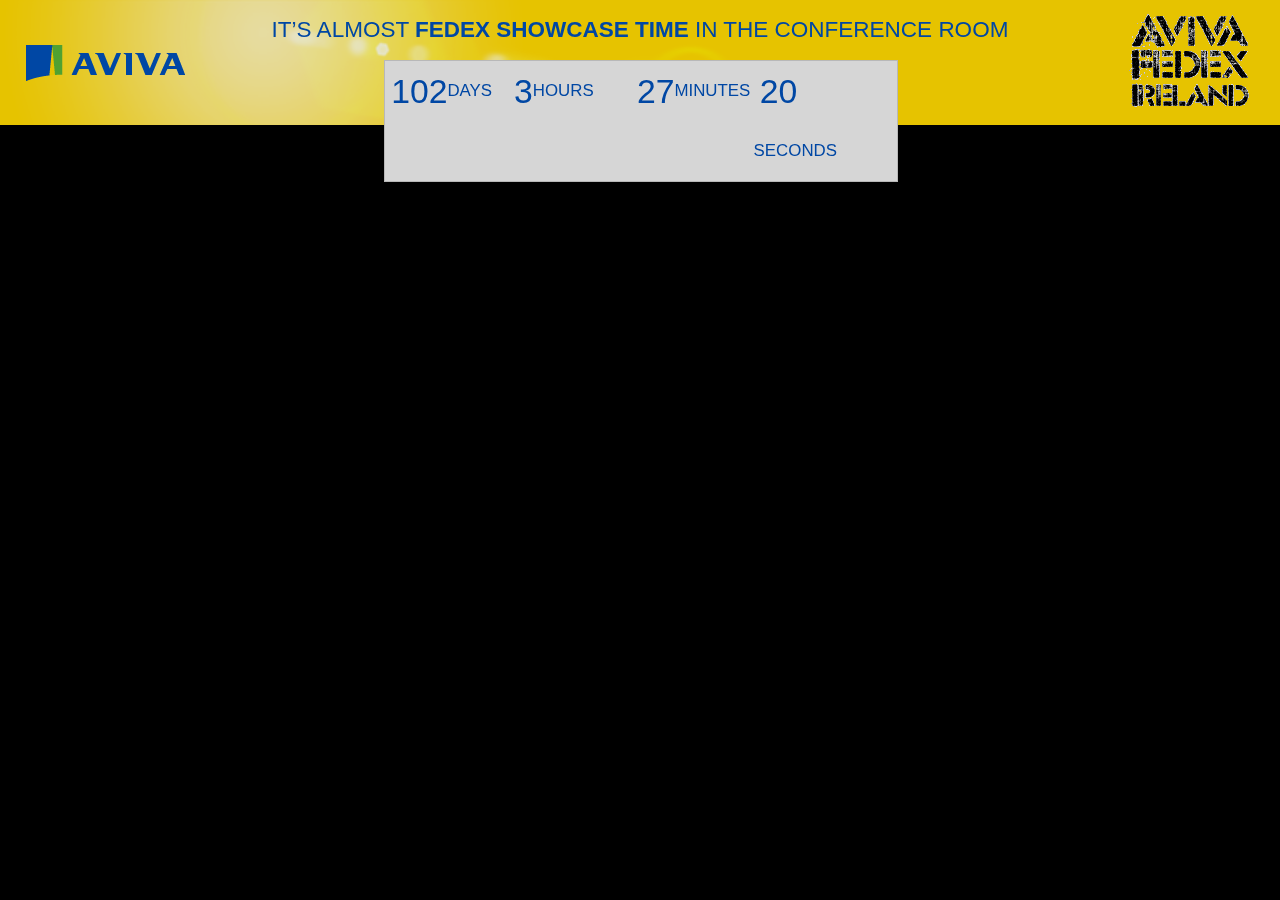
==== index.html @ f485bfd1 "Changes to countdown" ====
<!DOCTYPE html>
<!--[if lt IE 7 ]> <html class="ie ie6 no-js" lang="en"> <![endif]-->
<!--[if IE 7 ]>    <html class="ie ie7 no-js" lang="en"> <![endif]-->
<!--[if IE 8 ]>    <html class="ie ie8 no-js" lang="en"> <![endif]-->
<!--[if IE 9 ]>    <html class="ie ie9 no-js" lang="en"> <![endif]-->
<!--[if gt IE 9]><!--><html class="no-js" lang="en"><!--<![endif]-->
    <head>
        <meta charset="UTF-8" />
        <meta http-equiv="X-UA-Compatible" content="IE=edge,chrome=1"> 
        <title>Aviva Fedex Ireland</title>
        <meta name="viewport" content="width=device-width, initial-scale=1.0">         
        <meta name="keywords" content="css3, css-only, fullscreen, background, slideshow, images, content" />
        <meta name="author" content="Codrops" />
		<link rel="shortcut icon" type="image/x-icon" href="images/favicon.ico">
        <link rel="stylesheet" type="text/css" href="css/demo.css" />
        <link rel="stylesheet" type="text/css" href="css/style3.css" />
		<script type="text/javascript" src="js/modernizr.custom.86080.js"></script>
		<script src="http://ajax.googleapis.com/ajax/libs/jquery/1.11.0/jquery.min.js"></script>
		<script src="js/jquery.plugin.js"></script>
		<script src="js/jquery.countdown.js"></script>
		<link rel="stylesheet" type="text/css" href="js/jquery.countdown.css"></link>
		<script>
$(function () {
	var austDay = new Date();
	austDay = new Date(austDay.getFullYear()-1 + 1, 10, 5, 14, 0, 0, 0, 0);
	$('#defaultCountdown').countdown({until: austDay});
	$('#year').text(austDay.getFullYear());
	$('#month').text(austDay.getMonth());
	var d = new Date();
var month = new Array();
month[0] = "January";
month[1] = "February";
month[2] = "March";
month[3] = "April";
month[4] = "May";
month[5] = "June";
month[6] = "July";
month[7] = "August";
month[8] = "September";
month[9] = "October";
month[10] = "November";
month[11] = "December";
var n = month[austDay.getMonth()];
$('#month').text(n);
});
</SCRIPT>
    </head>
    <body id="page">
        <ul class="cb-slideshow">
            <li><span>Image 01</span><div><h3>First ever hackathon</h3></div></li>
            <li><span>Image 02</span><div><h3>24 Hours</h3></div></li>
            <li><span>Image 03</span><div><h3>6 Teams</h3></div></li>
			<li><span>Image 04</span><div><h3>1 Winner</h3></div></li> 
            <li><span>Image 05</span><div><h3>Join US</h3></div></li>      
			<li><span>Image 06</span><div><h3>let's Collaborate</h3></div></li>         
        </ul>
        <div class="container">
            <!-- Codrops top bar -->
           <div class="codrops-top">               
               <h4>It’s almost <strong>Fedex Showcase Time</strong> in the conference room</h4>
				<span id="logo"> </span>
				<div id="defaultCountdown"></div>
                <span id="fedexLogo"></span>
            </div>
        </div>
    </body>
</html>
---- css/demo.css ----
@font-face {
    font-family: 'BebasNeueRegular';
    src: url('fonts/BebasNeue-webfont.eot');
    src: url('fonts/BebasNeue-webfont.eot?#iefix') format('embedded-opentype'),
         url('fonts/BebasNeue-webfont.woff') format('woff'),
         url('fonts/BebasNeue-webfont.ttf') format('truetype'),
         url('fonts/BebasNeue-webfont.svg#BebasNeueRegular') format('svg');
    font-weight: normal;
    font-style: normal;
}
/* CSS reset */
body,div,dl,dt,dd,ul,ol,li,h1,h2,h3,h4,h5,h6,pre,form,fieldset,input,textarea,p,blockquote,th,td { 
	margin:0;
	padding:0;
}
html,body {
	margin:0;
	padding:0;
}
table {
	border-collapse:collapse;
	border-spacing:0;
}
fieldset,img { 
	border:0;
}
input{
	border:1px solid #b0b0b0;
	padding:3px 5px 4px;
	color:#979797;
	width:190px;
}
address,caption,cite,code,dfn,th,var {
	font-style:normal;
	font-weight:normal;
}
ol,ul {
	list-style:none;
}
caption,th {
	text-align:left;
}
h1,h2,h3,h4,h5,h6 {
	font-size:100%;
	font-weight:normal;
}
q:before,q:after {
	content:'';
}
abbr,acronym { border:0;
}
/* General Demo Style */
body{
	font-family: omnes-pro, Helvetica, Helvetica Neue, Arial, sans-serif;
	background: #000;
	font-weight: 400;
	font-size: 15px;
	color: #004fb6;
	overflow-y: scroll;
	overflow-x: hidden;
}
.ie7 body{
	overflow:hidden;
}
a{
	color: #333;
	text-decoration: none;
}
.container{
	position: relative;
	text-align: center;
}
.clr{
	clear: both;
}
.container > header{
	padding: 30px 30px 10px 20px;
	margin: 0px 20px 10px 20px;
	position: relative;
	display: block;
	text-shadow: 1px 1px 1px rgba(0,0,0,0.2);
    text-align: left;
}
.container > header h1{
	font-family: 'BebasNeueRegular', 'Arial Narrow', Arial, sans-serif;
	font-size: 35px;
	line-height: 35px;
	position: relative;
	font-weight: 400;
	color: #fff;
	text-shadow: 1px 1px 1px rgba(0,0,0,0.3);
    padding: 0px 0px 5px 0px;
}
.container > header h1 span{

}
.container > header h2, p.info{
	font-size: 16px;
	font-style: italic;
	color: #f8f8f8;
	text-shadow: 1px 1px 1px rgba(0,0,0,0.6);
}
/* Header Style */
.codrops-top{
	font-family:"Seoge Print", Arial, sans-serif;
	height:125px;
	line-height: 60px;
	font-size: 1.5em;
	width: 100%;
	background-color:#FFD900 ;
	background-image: url(../images/beam.png);
	background-repeat:no-repeat;
	background-size:auto 100%;
	opacity: 0.9;
	text-transform: uppercase;
	z-index: 9999;
	position: relative;
	-moz-box-shadow: 1px 0px 2px #000;
	-webkit-box-shadow: 1px 0px 2px #000;
	box-shadow: 1px 0px 2px #000;
}
.codrops-top padding{
	
}
.codrops-top span.right{
	float: right;
}
.codrops-top span.right a{
	float: none;
	display: inline;
}

p.codrops-demos{
	display: block;
	padding: 15px 0px;
}
p.codrops-demos a,
p.codrops-demos a.current-demo,
p.codrops-demos a.current-demo:hover{
    display: inline-block;
	border: 1px solid #6d0019;
	padding: 4px 10px 3px;
	font-size: 13px;
	line-height: 18px;
	margin: 2px 3px;
	font-weight: 800;
	-webkit-box-shadow: 0px 1px 1px rgba(0,0,0,0.1);
	-moz-box-shadow:0px 1px 1px rgba(0,0,0,0.1);
	box-shadow: 0px 1px 1px rgba(0,0,0,0.1);
	color:#fff;
	-webkit-border-radius: 5px;
	-moz-border-radius: 5px;
	border-radius: 5px;
	background: #a90329;
	background: -moz-linear-gradient(top, #a90329 0%, #8f0222 44%, #6d0019 100%);
	background: -webkit-gradient(linear, left top, left bottom, color-stop(0%,#a90329), color-stop(44%,#8f0222), color-stop(100%,#6d0019));
	background: -webkit-linear-gradient(top, #a90329 0%,#8f0222 44%,#6d0019 100%);
	background: -o-linear-gradient(top, #a90329 0%,#8f0222 44%,#6d0019 100%);
	background: -ms-linear-gradient(top, #a90329 0%,#8f0222 44%,#6d0019 100%);
	background: linear-gradient(top, #a90329 0%,#8f0222 44%,#6d0019 100%);
}
p.codrops-demos a:hover{
	background: #6d0019;
}
p.codrops-demos a:active{
	background: #6d0019;
	background: -moz-linear-gradient(top, #6d0019 0%, #8f0222 56%, #a90329 100%);
	background: -webkit-gradient(linear, left top, left bottom, color-stop(0%,#6d0019), color-stop(56%,#8f0222), color-stop(100%,#a90329));
	background: -webkit-linear-gradient(top, #6d0019 0%,#8f0222 56%,#a90329 100%);
	background: -o-linear-gradient(top, #6d0019 0%,#8f0222 56%,#a90329 100%);
	background: -ms-linear-gradient(top, #6d0019 0%,#8f0222 56%,#a90329 100%);
	background: linear-gradient(top, #6d0019 0%,#8f0222 56%,#a90329 100%);
	-webkit-box-shadow: 0px 1px 1px rgba(255,255,255,0.9);
	-moz-box-shadow:0px 1px 1px rgba(255,255,255,0.9);
	box-shadow: 0px 1px 1px rgba(255,255,255,0.9);
}
p.codrops-demos a.current-demo,
p.codrops-demos a.current-demo:hover{
	color: #A5727D;
	background: #6d0019;
}
/* Media Queries */
@media screen and (max-width: 767px) {
	.container > header{
		text-align: center;
	}
	p.codrops-demos {
		position: relative;
		top: auto;
		left: auto;
	}
}
---- css/style3.css ----
.cb-slideshow,
.cb-slideshow:after {
    position: fixed;
    width: 100%;
    height: 100%;
    top: 0px;
    left: 0px;
    z-index: 0;
}
.cb-slideshow li span {
    width: 100%;
    height: 100%;
    position: absolute;
    top: 0px;
    left: 0px;
    background-size: cover;
    background-position: 50% 50%;
    background-repeat: none;
    opacity: 0;
    z-index: 0;
	-webkit-backface-visibility: hidden;
    -webkit-animation: imageAnimation 36s linear infinite 0s;
    -moz-animation: imageAnimation 36s linear infinite 0s;
    -o-animation: imageAnimation 36s linear infinite 0s;
    -ms-animation: imageAnimation 36s linear infinite 0s;
    animation: imageAnimation 36s linear infinite 0s;
}
.cb-slideshow li div {
    z-index: 1000;
    position: absolute;
    bottom: 30px;
    left: 0px;
    width: 100%;
    text-align: center;
    opacity: 0;
    -webkit-animation: titleAnimation 36s linear infinite 0s;
    -moz-animation: titleAnimation 36s linear infinite 0s;
    -o-animation: titleAnimation 36s linear infinite 0s;
    -ms-animation: titleAnimation 36s linear infinite 0s;
    animation: titleAnimation 36s linear infinite 0s;
}
.cb-slideshow li div h3 {
    font-family: 'BebasNeueRegular', 'Arial Narrow', Arial, sans-serif;
    font-size: 160px;
    padding: 0 30px;
    line-height: 120px;
    color: rgba(0,23,47,1);
}
.cb-slideshow li:nth-child(1) span { background-image: url(../images/1.jpg) }
.cb-slideshow li:nth-child(2) span {
    background-image: url(../images/2.jpg);
    -webkit-animation-delay: 10s;
    -moz-animation-delay: 10s;
    -o-animation-delay: 10s;
    -ms-animation-delay: 10s;
    animation-delay: 10s;
}
.cb-slideshow li:nth-child(3) span {
    background-image: url(../images/3.jpg);
    -webkit-animation-delay: 20s;
    -moz-animation-delay: 20s;
    -o-animation-delay: 20s;
    -ms-animation-delay: 20s;
    animation-delay: 20s;
}
.cb-slideshow li:nth-child(4) span {
    background-image: url(../images/4.jpg);
    -webkit-animation-delay: 30s;
    -moz-animation-delay: 30s;
    -o-animation-delay: 30s;
    -ms-animation-delay: 30s;
    animation-delay: 30s;
}

.cb-slideshow li:nth-child(2) div {
    -webkit-animation-delay: 10s;
    -moz-animation-delay: 10s;
    -o-animation-delay: 10s;
    -ms-animation-delay: 10s;
    animation-delay: 10s;
}
.cb-slideshow li:nth-child(3) div {
    -webkit-animation-delay: 20s;
    -moz-animation-delay: 20s;
    -o-animation-delay: 20s;
    -ms-animation-delay: 20s;
    animation-delay: 20s;
}
.cb-slideshow li:nth-child(4) div {
    -webkit-animation-delay: 30s;
    -moz-animation-delay: 30s;
    -o-animation-delay: 30s;
    -ms-animation-delay: 30s;
    animation-delay: 30s;
}

@-webkit-keyframes imageAnimation { 
	0% {
	    opacity: 0;
	    -webkit-animation-timing-function: ease-in;
	}
	8% {
	    opacity: 1;
	    -webkit-transform: scale(1.05);
	    -webkit-animation-timing-function: ease-out;
	}
	17% {
	    opacity: 1;
	    -webkit-transform: scale(1.1);
	}
	22% {
		opacity: 0;
		-webkit-transform: scale(1.1) translateY(-20%);
	}
	25% {
	    opacity: 0;
	    -webkit-transform: scale(1.1) translateY(-100%);
	}
	100% { opacity: 0 }
}
@-moz-keyframes imageAnimation { 
	0% {
	    opacity: 0;
	    -moz-animation-timing-function: ease-in;
	}
	8% {
	    opacity: 1;
	    -moz-transform: scale(1.05);
	    -moz-animation-timing-function: ease-out;
	}
	17% {
	    opacity: 1;
	    -moz-transform: scale(1.1);
	}
	22% {
		opacity: 0;
		-webkit-transform: scale(1.1) translateY(-20%);
	}
	25% {
	    opacity: 0;
	    -moz-transform: scale(1.1) translateY(-100%);
	}
	100% { opacity: 0 }
}
@-o-keyframes imageAnimation { 
	0% {
	    opacity: 0;
	    -o-animation-timing-function: ease-in;
	}
	8% {
	    opacity: 1;
	    -o-transform: scale(1.05);
	    -o-animation-timing-function: ease-out;
	}
	17% {
	    opacity: 1;
	    -o-transform: scale(1.1);
	}
	22% {
		opacity: 0;
		-webkit-transform: scale(1.1) translateY(-20%);
	}
	25% {
	    opacity: 0;
	    -o-transform: scale(1.1) translateY(-100%);
	}
	100% { opacity: 0 }
}
@-ms-keyframes imageAnimation { 
	0% {
	    opacity: 0;
	    -ms-animation-timing-function: ease-in;
	}
	8% {
	    opacity: 1;
	    -ms-transform: scale(1.05);
	    -ms-animation-timing-function: ease-out;
	}
	17% {
	    opacity: 1;
	    -ms-transform: scale(1.1);
	}
	22% {
		opacity: 0;
		-webkit-transform: scale(1.1) translateY(-20%);
	}
	25% {
	    opacity: 0;
	    -ms-transform: scale(1.1) translateY(-100%);
	}
	100% { opacity: 0 }
}
@keyframes imageAnimation { 
	0% {
	    opacity: 0;
	    animation-timing-function: ease-in;
	}
	8% {
	    opacity: 1;
	    transform: scale(1.05);
	    animation-timing-function: ease-out;
	}
	17% {
	    opacity: 1;
	    transform: scale(1.1);
	}
	22% {
		opacity: 0;
		-webkit-transform: scale(1.1) translateY(-20%);
	}
	25% {
	    opacity: 0;
	    -transform: scale(1.1) translateY(-100%);
	}
	100% { opacity: 0 }
}
@-webkit-keyframes titleAnimation { 
	0% {
	    opacity: 0;
	    -webkit-transform: translateY(-300%);
	}
	8% {
	    opacity: 1;
	    -webkit-transform: translateY(0%);
	}
	17% {
	    opacity: 1;
	    -webkit-transform: translateY(0%);
	}
	
	19% {
	    opacity: 0;
	    -webkit-transform: translateY(100%);
	}
	25% { opacity: 0 }
	100% { opacity: 0 }
}
@-moz-keyframes titleAnimation { 
	0% {
	    opacity: 0;
	    -moz-transform: translateY(-300%);
	}
	8% {
	    opacity: 1;
	    -moz-transform: translateY(0%);
	}
	17% {
	    opacity: 1;
	    -moz-transform: translateY(0%);
	}
	19% {
	    opacity: 0;
	    -moz-transform: translateY(100%);
	}
	25% { opacity: 0 }
	100% { opacity: 0 }
}
@-o-keyframes titleAnimation { 
	0% {
	    opacity: 0;
	    -o-transform: translateY(-300%);
	}
	8% {
	    opacity: 1;
	    -o-transform: translateY(0%);
	}
	17% {
	    opacity: 1;
	    -o-transform: translateY(0%);
	}
	19% {
	    opacity: 0;
	    -o-transform: translateY(100%);
	}
	25% { opacity: 0 }
	100% { opacity: 0 }
}
@-ms-keyframes titleAnimation { 
	0% {
	    opacity: 0;
	    -ms-transform: translateY(-300%);
	}
	8% {
	    opacity: 1;
	    -ms-transform: translateY(0%);
	}
	17% {
	    opacity: 1;
	    -ms-transform: translateY(0%);
	}
	19% {
	    opacity: 0;
	    -ms-transform: translateY(100%);
	}
	25% { opacity: 0 }
	100% { opacity: 0 }
}
@keyframes titleAnimation { 
	0% {
	    opacity: 0;
	    transform: translateY(-300%);
	}
	8% {
	    opacity: 1;
	    transform: translateY(0%);
	}
	17% {
	    opacity: 1;
	    transform: translateY(0%);
	}
	19% {
	    opacity: 0;
	    transform: translateY(100%);
	}
	25% { opacity: 0 }
	100% { opacity: 0 }
}
/* Show at least something when animations not supported */
.no-cssanimations .cb-slideshow li span{
	opacity: 1;
}
@media screen and (max-width: 1140px) { 
	.cb-slideshow li div h3 { font-size: 100px }
}
@media screen and (max-width: 600px) { 
	.cb-slideshow li div h3 { font-size: 50px }
}
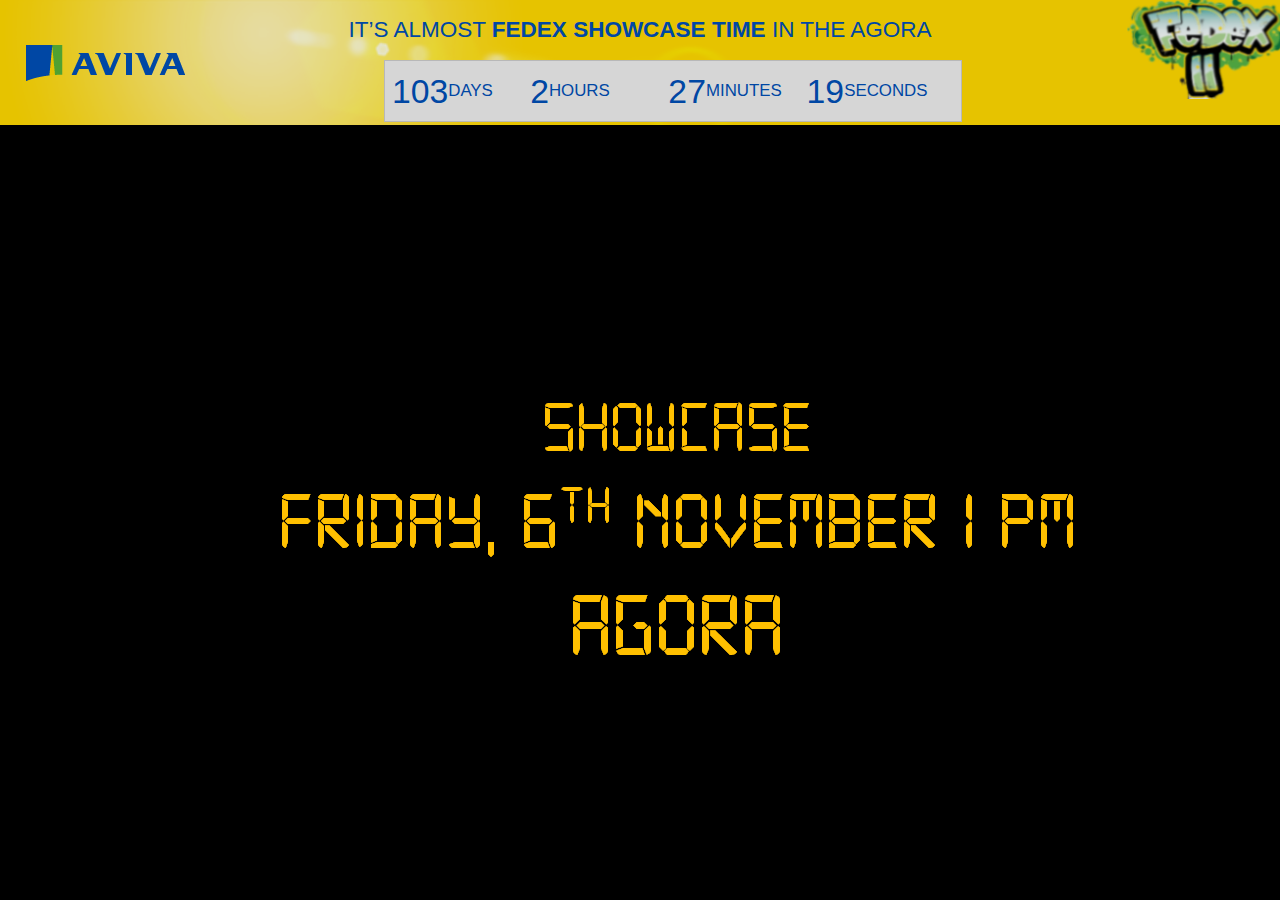
==== commit 5a6d80a4: "Changes for FedEx II" ====
--- a/index.html
+++ b/index.html
@@ -7,7 +7,7 @@
     <head>
         <meta charset="UTF-8" />
         <meta http-equiv="X-UA-Compatible" content="IE=edge,chrome=1"> 
-        <title>Aviva Fedex Ireland</title>
+        <title>Aviva Ireland - FedEx II</title>
         <meta name="viewport" content="width=device-width, initial-scale=1.0">         
         <meta name="keywords" content="css3, css-only, fullscreen, background, slideshow, images, content" />
         <meta name="author" content="Codrops" />
@@ -22,7 +22,7 @@
 		<script>
 $(function () {
 	var austDay = new Date();
-	austDay = new Date(austDay.getFullYear()-1 + 1, 10, 5, 14, 0, 0, 0, 0);
+	austDay = new Date(austDay.getFullYear()-1 + 1, 10, 6, 13, 0, 0, 0, 0);
 	$('#defaultCountdown').countdown({until: austDay});
 	$('#year').text(austDay.getFullYear());
 	$('#month').text(austDay.getMonth());
@@ -43,25 +43,62 @@
 var n = month[austDay.getMonth()];
 $('#month').text(n);
 });
+
+$("#slideshow > div:gt(0)").hide();
+
+setInterval(function() { 
+  $('#slideshow > div:first')
+    .fadeOut(1000)
+    .next()
+    .fadeIn(1000)
+    .end()
+    .appendTo('#slideshow');
+},  3000);
+
 </SCRIPT>
+<style type="text/css">
+#slideshow { 
+    margin: 15px auto; 
+    position: relative;
+    width: 70%;
+    height: 70%;
+    padding: 10px;
+}
+
+#slideshow > div { 
+    position: absolute;      
+}
+</style>
     </head>
     <body id="page">
-        <ul class="cb-slideshow">
-            <li><span>Image 01</span><div><h3>First ever hackathon</h3></div></li>
-            <li><span>Image 02</span><div><h3>24 Hours</h3></div></li>
-            <li><span>Image 03</span><div><h3>6 Teams</h3></div></li>
-			<li><span>Image 04</span><div><h3>1 Winner</h3></div></li> 
-            <li><span>Image 05</span><div><h3>Join US</h3></div></li>      
-			<li><span>Image 06</span><div><h3>let's Collaborate</h3></div></li>         
-        </ul>
-        <div class="container">
+		<div class="container">
             <!-- Codrops top bar -->
            <div class="codrops-top">               
-               <h4>It’s almost <strong>Fedex Showcase Time</strong> in the conference room</h4>
+               <h4>It’s almost <strong>Fedex Showcase Time</strong> in the AGORA</h4>
 				<span id="logo"> </span>
 				<div id="defaultCountdown"></div>
                 <span id="fedexLogo"></span>
             </div>
         </div>
+        <div id="slideshow">
+		   <div>
+			 <img src="images/1.png" />
+		   </div>
+		   <div>
+			 <img src="images/2.png" />
+		   </div>
+		   <div>
+			 <img src="images/3.png" />
+		   </div>
+		   <div>
+			 <img src="images/4.png" />
+		   </div>
+		   <div>
+			 <img src="images/5.png" />
+		   </div>
+		   <div>
+			 <img src="images/6.png" />
+		   </div>		   
+		</div>
     </body>
 </html>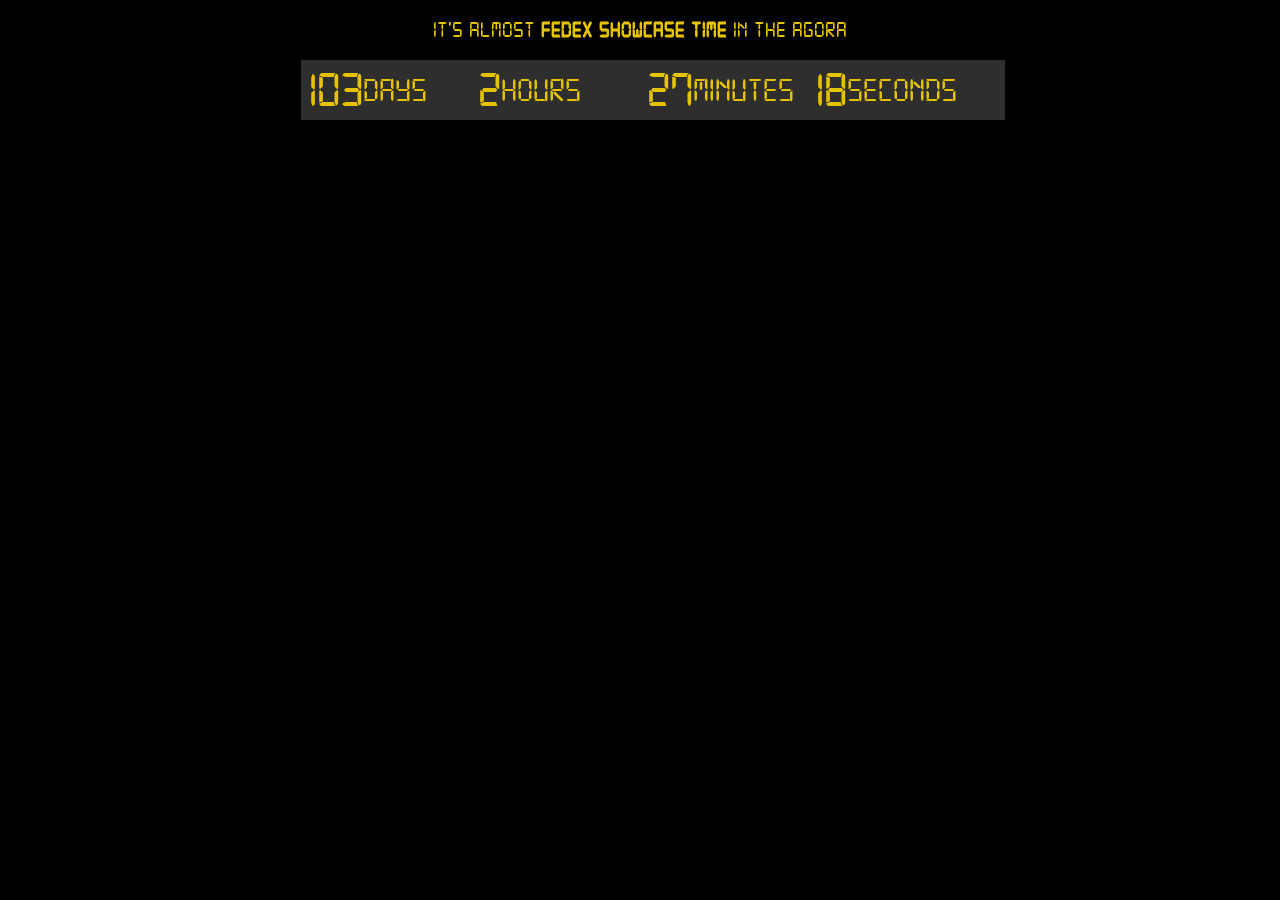
==== commit ff5f9bae: "Changes for FedEx II" ====
--- a/index.html
+++ b/index.html
@@ -7,98 +7,59 @@
     <head>
         <meta charset="UTF-8" />
         <meta http-equiv="X-UA-Compatible" content="IE=edge,chrome=1"> 
-        <title>Aviva Ireland - FedEx II</title>
-        <meta name="viewport" content="width=device-width, initial-scale=1.0">         
-        <meta name="keywords" content="css3, css-only, fullscreen, background, slideshow, images, content" />
-        <meta name="author" content="Codrops" />
-		<link rel="shortcut icon" type="image/x-icon" href="images/favicon.ico">
+        <title>AVIVA Ireland FedEx II</title>
+        <meta name="viewport" content="width=device-width, initial-scale=1.0"> 
+        <meta name="description" content="Slide show for AVIVA Ireland FedEx II" />
+        <meta name="keywords" content="aviva, Aviva Ireland, FedEx" />     
+        <link rel="shortcut icon" href="css/favicon.ico"> 
         <link rel="stylesheet" type="text/css" href="css/demo.css" />
-        <link rel="stylesheet" type="text/css" href="css/style3.css" />
+        <link rel="stylesheet" type="text/css" href="css/style.css" />
 		<script type="text/javascript" src="js/modernizr.custom.86080.js"></script>
-		<script src="http://ajax.googleapis.com/ajax/libs/jquery/1.11.0/jquery.min.js"></script>
+		<script src="http://code.jquery.com/jquery-1.11.3.min.js"></script>
 		<script src="js/jquery.plugin.js"></script>
 		<script src="js/jquery.countdown.js"></script>
 		<link rel="stylesheet" type="text/css" href="js/jquery.countdown.css"></link>
 		<script>
-$(function () {
-	var austDay = new Date();
-	austDay = new Date(austDay.getFullYear()-1 + 1, 10, 6, 13, 0, 0, 0, 0);
-	$('#defaultCountdown').countdown({until: austDay});
-	$('#year').text(austDay.getFullYear());
-	$('#month').text(austDay.getMonth());
-	var d = new Date();
-var month = new Array();
-month[0] = "January";
-month[1] = "February";
-month[2] = "March";
-month[3] = "April";
-month[4] = "May";
-month[5] = "June";
-month[6] = "July";
-month[7] = "August";
-month[8] = "September";
-month[9] = "October";
-month[10] = "November";
-month[11] = "December";
-var n = month[austDay.getMonth()];
-$('#month').text(n);
-});
-
-$("#slideshow > div:gt(0)").hide();
-
-setInterval(function() { 
-  $('#slideshow > div:first')
-    .fadeOut(1000)
-    .next()
-    .fadeIn(1000)
-    .end()
-    .appendTo('#slideshow');
-},  3000);
-
-</SCRIPT>
-<style type="text/css">
-#slideshow { 
-    margin: 15px auto; 
-    position: relative;
-    width: 70%;
-    height: 70%;
-    padding: 10px;
-}
-
-#slideshow > div { 
-    position: absolute;      
-}
-</style>
+			$(function () {
+				var austDay = new Date();
+				austDay = new Date(austDay.getFullYear()-1 + 1, 10, 6, 13, 0, 0, 0, 0);
+				$('#defaultCountdown').countdown({until: austDay});
+				$('#year').text(austDay.getFullYear());
+				$('#month').text(austDay.getMonth());
+				var d = new Date();
+				var month = new Array();
+				month[0] = "January";
+				month[1] = "February";
+				month[2] = "March";
+				month[3] = "April";
+				month[4] = "May";
+				month[5] = "June";
+				month[6] = "July";
+				month[7] = "August";
+				month[8] = "September";
+				month[9] = "October";
+				month[10] = "November";
+				month[11] = "December";
+				var n = month[austDay.getMonth()];
+				$('#month').text(n);
+			});
+			</script>
     </head>
     <body id="page">
-		<div class="container">
-            <!-- Codrops top bar -->
+		<div class="container">          
            <div class="codrops-top">               
-               <h4>It’s almost <strong>Fedex Showcase Time</strong> in the AGORA</h4>
-				<span id="logo"> </span>
-				<div id="defaultCountdown"></div>
-                <span id="fedexLogo"></span>
+               <h4>It’s almost <strong>Fedex Showcase Time</strong> in the AGORA</h4>				
+				<div id="defaultCountdown"></div>             
             </div>
         </div>
-        <div id="slideshow">
-		   <div>
-			 <img src="images/1.png" />
-		   </div>
-		   <div>
-			 <img src="images/2.png" />
-		   </div>
-		   <div>
-			 <img src="images/3.png" />
-		   </div>
-		   <div>
-			 <img src="images/4.png" />
-		   </div>
-		   <div>
-			 <img src="images/5.png" />
-		   </div>
-		   <div>
-			 <img src="images/6.png" />
-		   </div>		   
-		</div>
+        <ul class="cb-slideshow">
+            <li><div><h3><BR/>24 hrs</BR></h3></div></li>
+            <li><div><BR/><h3>COLLABORATE <BR/> AND <BR/> INNOVATE</h3></div></li>
+            <li><div><h3>&nbsp;1.&nbsp;&nbsp;CLAIMS FIELD APP <BR/>2.&nbsp;&nbsp;DATA ANALYTICS <BR/>3.&nbsp;&nbsp;FOUR SHEETS <BR/>4.&nbsp;&nbsp;DIGITAL EXCHANGE <BR/>5.&nbsp;&nbsp;ONLINE LETTER OF AUTHORITY </h3></div></li>
+            <li><div><h3><BR/>ONE WINNER</h3></div></li>
+            <li><div><h3><span class="medium">KICK OFF THURSDAY<BR/>5TH November</span><BR/>FEDEX EXPO AREA <BR/><span class="small">GROUND FLOOR COFFEE DOCK</</span></h3></div></li>
+            <li><div><h3><span class="medium">SHOWCASE<BR/> FRIDAY, 6TH November 1 pm</span><BR/> AGORA</h3></div></li>			
+        </ul>
+        
     </body>
 </html>--- a/css/demo.css
+++ b/css/demo.css
@@ -1,10 +1,9 @@
 @font-face {
-    font-family: 'BebasNeueRegular';
-    src: url('fonts/BebasNeue-webfont.eot');
-    src: url('fonts/BebasNeue-webfont.eot?#iefix') format('embedded-opentype'),
-         url('fonts/BebasNeue-webfont.woff') format('woff'),
-         url('fonts/BebasNeue-webfont.ttf') format('truetype'),
-         url('fonts/BebasNeue-webfont.svg#BebasNeueRegular') format('svg');
+    font-family: 'digital-7';
+    src: url('fonts/digital-7.eot');
+    src: url('fonts/digital-7.eot?#iefix') format('embedded-opentype'),
+         url('fonts/digital-7.woff') format('woff'),
+         url('fonts/digital-7.ttf') format('truetype');         
     font-weight: normal;
     font-style: normal;
 }
@@ -51,7 +50,7 @@
 }
 /* General Demo Style */
 body{
-	font-family: omnes-pro, Helvetica, Helvetica Neue, Arial, sans-serif;
+	font-family: digital-7, Helvetica, Helvetica Neue, Arial, sans-serif;
 	background: #000;
 	font-weight: 400;
 	font-size: 15px;
@@ -82,7 +81,7 @@
     text-align: left;
 }
 .container > header h1{
-	font-family: 'BebasNeueRegular', 'Arial Narrow', Arial, sans-serif;
+	font-family: 'digital-7', 'Arial Narrow', Arial, sans-serif;
 	font-size: 35px;
 	line-height: 35px;
 	position: relative;
@@ -102,22 +101,18 @@
 }
 /* Header Style */
 .codrops-top{
-	font-family:"Seoge Print", Arial, sans-serif;
+	font-family:"digital-7", Arial, sans-serif;
 	height:125px;
 	line-height: 60px;
 	font-size: 1.5em;
 	width: 100%;
-	background-color:#FFD900 ;
-	background-image: url(../images/beam.png);
 	background-repeat:no-repeat;
 	background-size:auto 100%;
 	opacity: 0.9;
 	text-transform: uppercase;
 	z-index: 9999;
 	position: relative;
-	-moz-box-shadow: 1px 0px 2px #000;
-	-webkit-box-shadow: 1px 0px 2px #000;
-	box-shadow: 1px 0px 2px #000;
+	COLOR:#FFD900;
 }
 .codrops-top padding{
 	
@@ -140,7 +135,7 @@
     display: inline-block;
 	border: 1px solid #6d0019;
 	padding: 4px 10px 3px;
-	font-size: 13px;
+	/*font-size: 13px;*/ font-size:15px;
 	line-height: 18px;
 	margin: 2px 3px;
 	font-weight: 800;
--- a/css/style.css
+++ b/css/style.css
@@ -0,0 +1,186 @@
+.cb-slideshow,
+.cb-slideshow:after {
+    position: fixed;
+    width: 100%;
+    height: 100%;
+    top: 0px;
+    left: 0px;
+    z-index: 0;
+}
+.cb-slideshow:after {
+    content: '';
+}
+
+.cb-slideshow li div {
+    z-index: 1000;
+    position: absolute;
+	top: 40px;
+    left: 0px;
+    width: 100%;
+    text-align: center;
+    opacity: 0;
+    -webkit-animation: titleAnimation 36s vertical infinite 0s;
+    -moz-animation: titleAnimation 36s linear infinite 0s;
+    -o-animation: titleAnimation 36s linear infinite 0s;
+    -ms-animation: titleAnimation 36s linear infinite 0s;
+    animation: titleAnimation 36s linear infinite 0s;
+}
+.cb-slideshow li div h3 {
+    font-family: 'digital-7', 'Arial Narrow', Arial, sans-serif;
+    font-size: 100px;
+    padding: 125px 50PX 0 10PX; 
+    color: #FFD900;
+}
+.cb-slideshow li:nth-child(3) div h3{font-size:70px; text-align:left;  padding: 125px 100PX 0 250PX;}
+.cb-slideshow li:nth-child(1) span{background-color:black;}
+
+.cb-slideshow li:nth-child(2) div {
+    -webkit-animation-delay: 6s;
+    -moz-animation-delay: 6s;
+    -o-animation-delay: 6s;
+    -ms-animation-delay: 6s;
+    animation-delay: 6s;
+}
+.cb-slideshow li:nth-child(3) div {
+
+    -webkit-animation-delay: 12s;
+    -moz-animation-delay: 12s;
+    -o-animation-delay: 12s;
+    -ms-animation-delay: 12s;
+    animation-delay: 12s;
+}
+.cb-slideshow li:nth-child(4) div {
+    -webkit-animation-delay: 18s;
+    -moz-animation-delay: 18s;
+    -o-animation-delay: 18s;
+    -ms-animation-delay: 18s;
+    animation-delay: 18s;
+}
+.cb-slideshow li:nth-child(5) div {
+    -webkit-animation-delay: 24s;
+    -moz-animation-delay: 24s;
+    -o-animation-delay: 24s;
+    -ms-animation-delay: 24s;
+    animation-delay: 24s;
+}
+.cb-slideshow li:nth-child(6) div {
+    -webkit-animation-delay: 30s;
+    -moz-animation-delay: 30s;
+    -o-animation-delay: 30s;
+    -ms-animation-delay: 30s;
+    animation-delay: 30s;
+}
+@-webkit-keyframes titleAnimation { 
+	0% {
+	    opacity: 0;
+	    -webkit-transform: translateX(-300%);
+	}
+	8% {
+	    opacity: 1;
+	    -webkit-transform: translateX(0%);
+	}
+	17% {
+	    opacity: 1;
+	    -webkit-transform: translateX(0%);
+	}
+	19% {
+	    opacity: 0;
+	    -webkit-transform: translateX(100%);
+	}
+	25% { opacity: 0 }
+	100% { opacity: 0 }
+}
+@-moz-keyframes titleAnimation { 
+	0% {
+	    opacity: 0;
+	    -moz-transform: translateY(-300%);
+	}
+	8% {
+	    opacity: 1;
+	    -moz-transform: translateY(0%);
+	}
+	17% {
+	    opacity: 1;
+	    -moz-transform: translateY(0%);
+	}
+	19% {
+	    opacity: 0;
+	    -moz-transform: translateY(100%);
+	}
+	25% { opacity: 0 }
+	100% { opacity: 0 }
+}
+@-o-keyframes titleAnimation { 
+	0% {
+	    opacity: 0;
+	    -o-transform: translateY(-300%);
+	}
+	8% {
+	    opacity: 1;
+	    -o-transform: translateY(0%);
+	}
+	17% {
+	    opacity: 1;
+	    -o-transform: translateY(0%);
+	}
+	19% {
+	    opacity: 0;
+	    -o-transform: translateY(100%);
+	}
+	25% { opacity: 0 }
+	100% { opacity: 0 }
+}
+@-ms-keyframes titleAnimation { 
+	0% {
+	    opacity: 0;
+	    -ms-transform: translateY(-300%);
+	}
+	8% {
+	    opacity: 1;
+	    -ms-transform: translateY(0%);
+	}
+	17% {
+	    opacity: 1;
+	    -ms-transform: translateY(0%);
+	}
+	19% {
+	    opacity: 0;
+	    -ms-transform: translateY(100%);
+	}
+	25% { opacity: 0 }
+	100% { opacity: 0 }
+}
+@keyframes titleAnimation { 
+	0% {
+	    opacity: 0;
+	    transform: translateX(300%);
+	}
+	8% {
+	    opacity: 1;
+	    transform: translateX(0%);
+	}
+	17% {
+	    opacity: 1;
+	    transform: translateX(0%);
+	}
+	19% {
+	    opacity: 0;
+	    transform: translateX(-100%);
+	}
+	25% { opacity: 0 }
+	100% { opacity: 0 }
+}
+/* Show at least something when animations not supported */
+.no-cssanimations .cb-slideshow li span{
+	opacity: 1;
+}
+@media screen and (max-width: 1140px) { 
+	.cb-slideshow li div h3 { font-size: 100px }
+}
+@media screen and (max-width: 600px) { 
+	.cb-slideshow li div h3 { font-size: 50px }
+}
+
+
+.medium{font-size:70px;}
+.small{font-size:50px;}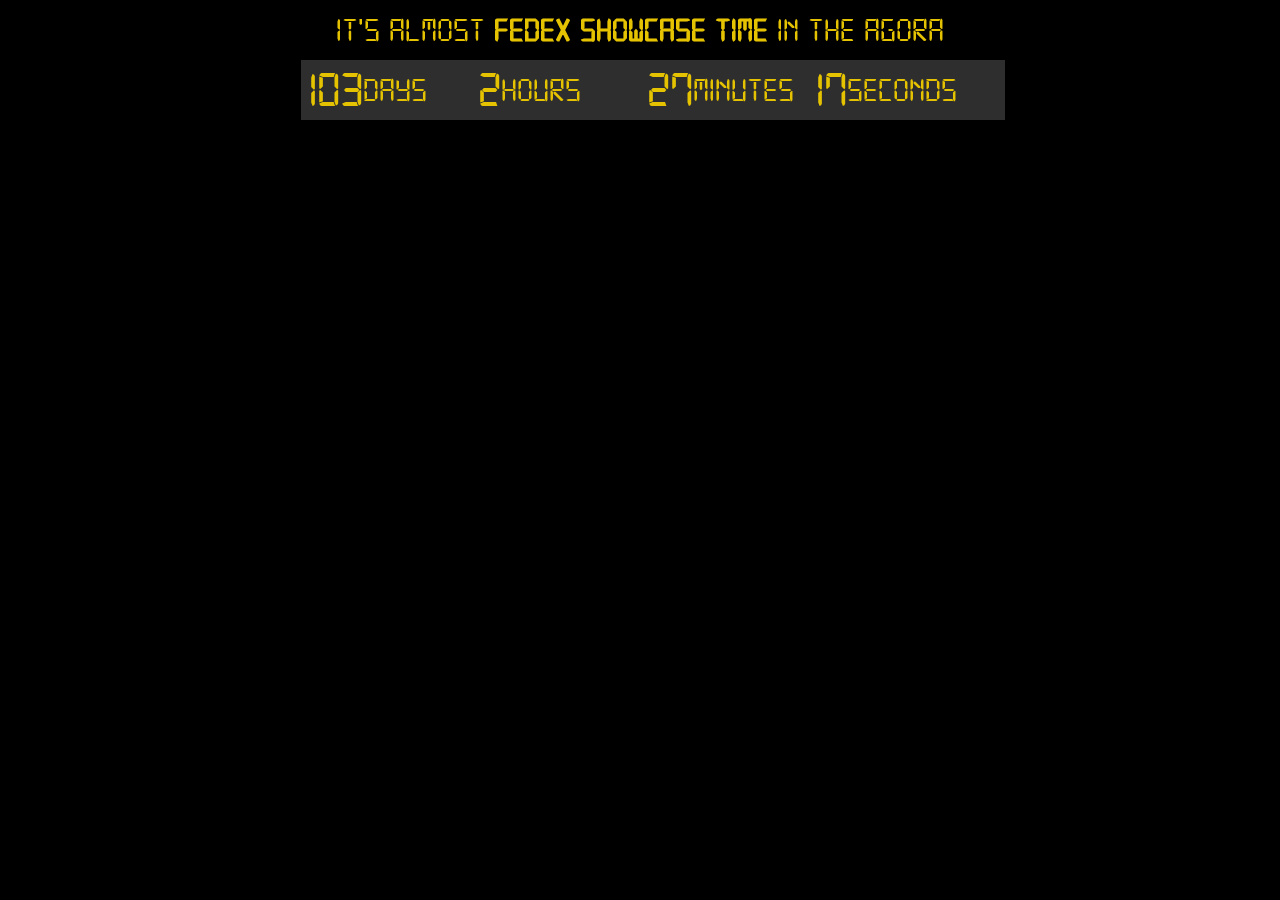
==== commit 4c528136: "changes for FedEx 2" ====
--- a/index.html
+++ b/index.html
@@ -48,11 +48,12 @@
     <body id="page">
 		<div class="container">          
            <div class="codrops-top">               
-               <h4>It’s almost <strong>Fedex Showcase Time</strong> in the AGORA</h4>				
+               <h1>It’s almost <strong>Fedex Showcase Time</strong> in the AGORA</h1>
 				<div id="defaultCountdown"></div>             
             </div>
         </div>
         <ul class="cb-slideshow">
+			<li><div><h1><BR/>FEDEX II</BR></h1></div></li>
             <li><div><h3><BR/>24 hrs</BR></h3></div></li>
             <li><div><BR/><h3>COLLABORATE <BR/> AND <BR/> INNOVATE</h3></div></li>
             <li><div><h3>&nbsp;1.&nbsp;&nbsp;CLAIMS FIELD APP <BR/>2.&nbsp;&nbsp;DATA ANALYTICS <BR/>3.&nbsp;&nbsp;FOUR SHEETS <BR/>4.&nbsp;&nbsp;DIGITAL EXCHANGE <BR/>5.&nbsp;&nbsp;ONLINE LETTER OF AUTHORITY </h3></div></li>
--- a/css/demo.css
+++ b/css/demo.css
@@ -42,6 +42,9 @@
 h1,h2,h3,h4,h5,h6 {
 	font-size:100%;
 	font-weight:normal;
+}
+.codrops-top h1 {
+	font-size: 150%;
 }
 q:before,q:after {
 	content:'';
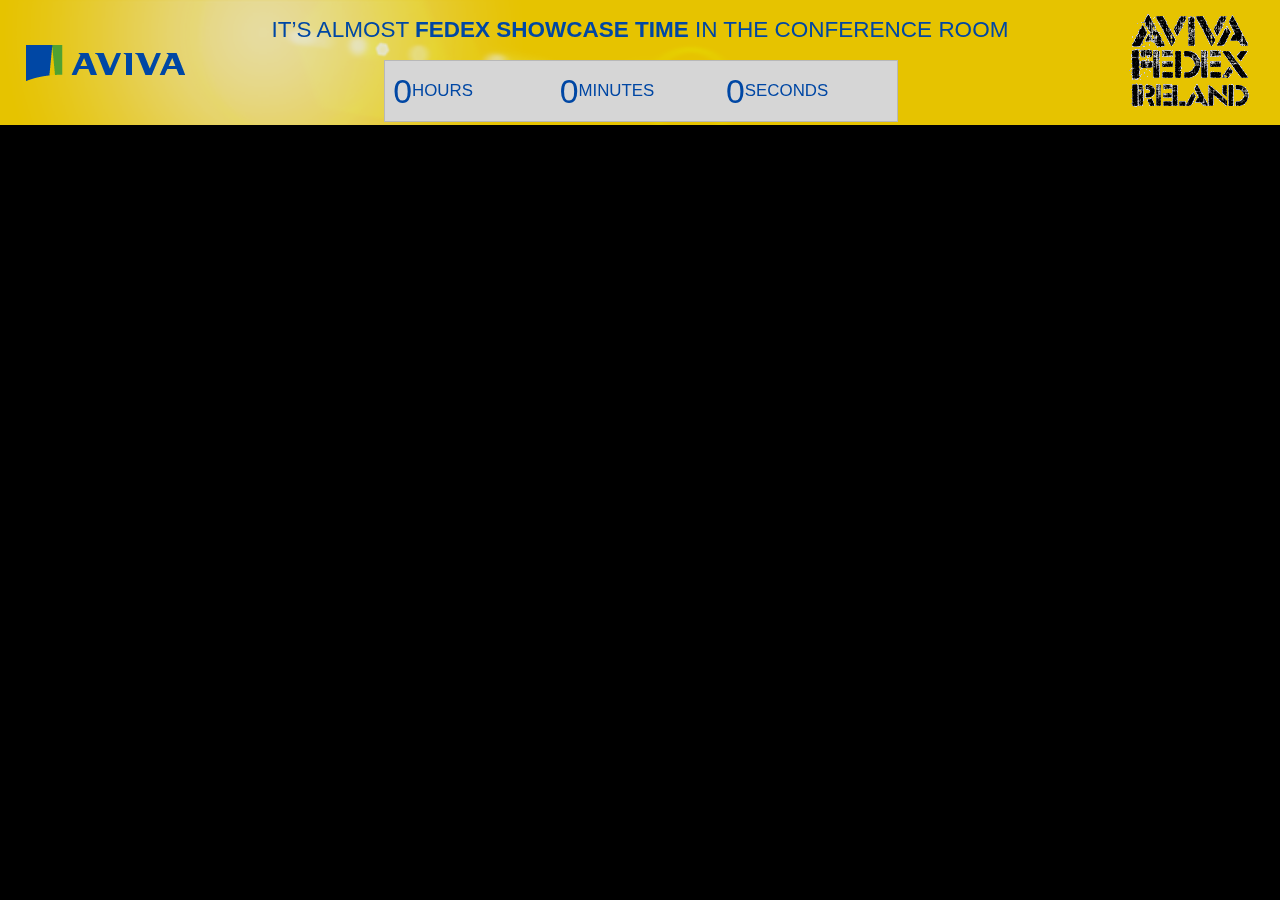
==== commit a60a2305: "Going back to FedEx 1" ====
--- a/index.html
+++ b/index.html
@@ -7,60 +7,61 @@
     <head>
         <meta charset="UTF-8" />
         <meta http-equiv="X-UA-Compatible" content="IE=edge,chrome=1"> 
-        <title>AVIVA Ireland FedEx II</title>
-        <meta name="viewport" content="width=device-width, initial-scale=1.0"> 
-        <meta name="description" content="Slide show for AVIVA Ireland FedEx II" />
-        <meta name="keywords" content="aviva, Aviva Ireland, FedEx" />     
-        <link rel="shortcut icon" href="css/favicon.ico"> 
+        <title>Aviva Fedex Ireland</title>
+        <meta name="viewport" content="width=device-width, initial-scale=1.0">         
+        <meta name="keywords" content="css3, css-only, fullscreen, background, slideshow, images, content" />
+        <meta name="author" content="Codrops" />
+		<link rel="shortcut icon" type="image/x-icon" href="images/favicon.ico">
         <link rel="stylesheet" type="text/css" href="css/demo.css" />
-        <link rel="stylesheet" type="text/css" href="css/style.css" />
+        <link rel="stylesheet" type="text/css" href="css/style3.css" />
 		<script type="text/javascript" src="js/modernizr.custom.86080.js"></script>
-		<script src="http://code.jquery.com/jquery-1.11.3.min.js"></script>
+		<script src="http://ajax.googleapis.com/ajax/libs/jquery/1.11.0/jquery.min.js"></script>
 		<script src="js/jquery.plugin.js"></script>
 		<script src="js/jquery.countdown.js"></script>
 		<link rel="stylesheet" type="text/css" href="js/jquery.countdown.css"></link>
 		<script>
-			$(function () {
-				var austDay = new Date();
-				austDay = new Date(austDay.getFullYear()-1 + 1, 10, 6, 13, 0, 0, 0, 0);
-				$('#defaultCountdown').countdown({until: austDay});
-				$('#year').text(austDay.getFullYear());
-				$('#month').text(austDay.getMonth());
-				var d = new Date();
-				var month = new Array();
-				month[0] = "January";
-				month[1] = "February";
-				month[2] = "March";
-				month[3] = "April";
-				month[4] = "May";
-				month[5] = "June";
-				month[6] = "July";
-				month[7] = "August";
-				month[8] = "September";
-				month[9] = "October";
-				month[10] = "November";
-				month[11] = "December";
-				var n = month[austDay.getMonth()];
-				$('#month').text(n);
-			});
-			</script>
+$(function () {
+	var austDay = new Date();
+	austDay = new Date(austDay.getFullYear()-1 + 1, 4, 8, 13, 30, 0, 0, 0);
+	$('#defaultCountdown').countdown({until: austDay});
+	$('#year').text(austDay.getFullYear());
+	$('#month').text(austDay.getMonth());
+	var d = new Date();
+var month = new Array();
+month[0] = "January";
+month[1] = "February";
+month[2] = "March";
+month[3] = "April";
+month[4] = "May";
+month[5] = "June";
+month[6] = "July";
+month[7] = "August";
+month[8] = "September";
+month[9] = "October";
+month[10] = "November";
+month[11] = "December";
+var n = month[austDay.getMonth()];
+$('#month').text(n);
+});
+</SCRIPT>
     </head>
     <body id="page">
-		<div class="container">          
+        <ul class="cb-slideshow">
+            <li><span>Image 01</span><div><h3>First ever hackathon</h3></div></li>
+            <li><span>Image 02</span><div><h3>24 Hours</h3></div></li>
+            <li><span>Image 03</span><div><h3>6 Teams</h3></div></li>
+			<li><span>Image 04</span><div><h3>1 Winner</h3></div></li> 
+            <li><span>Image 05</span><div><h3>Join US</h3></div></li>      
+			<li><span>Image 06</span><div><h3>let's Collaborate</h3></div></li>         
+        </ul>
+        <div class="container">
+            <!-- Codrops top bar -->
            <div class="codrops-top">               
-               <h1>It’s almost <strong>Fedex Showcase Time</strong> in the AGORA</h1>
-				<div id="defaultCountdown"></div>             
+               <h4>It’s almost <strong>Fedex Showcase Time</strong> in the conference room</h4>
+				<span id="logo"> </span>
+				<div id="defaultCountdown"></div>
+                <span id="fedexLogo"></span>
             </div>
         </div>
-        <ul class="cb-slideshow">
-			<li><div><h1><BR/>FEDEX II</BR></h1></div></li>
-            <li><div><h3><BR/>24 hrs</BR></h3></div></li>
-            <li><div><BR/><h3>COLLABORATE <BR/> AND <BR/> INNOVATE</h3></div></li>
-            <li><div><h3>&nbsp;1.&nbsp;&nbsp;CLAIMS FIELD APP <BR/>2.&nbsp;&nbsp;DATA ANALYTICS <BR/>3.&nbsp;&nbsp;FOUR SHEETS <BR/>4.&nbsp;&nbsp;DIGITAL EXCHANGE <BR/>5.&nbsp;&nbsp;ONLINE LETTER OF AUTHORITY </h3></div></li>
-            <li><div><h3><BR/>ONE WINNER</h3></div></li>
-            <li><div><h3><span class="medium">KICK OFF THURSDAY<BR/>5TH November</span><BR/>FEDEX EXPO AREA <BR/><span class="small">GROUND FLOOR COFFEE DOCK</</span></h3></div></li>
-            <li><div><h3><span class="medium">SHOWCASE<BR/> FRIDAY, 6TH November 1 pm</span><BR/> AGORA</h3></div></li>			
-        </ul>
-        
     </body>
 </html>--- a/css/demo.css
+++ b/css/demo.css
@@ -1,9 +1,10 @@
 @font-face {
-    font-family: 'digital-7';
-    src: url('fonts/digital-7.eot');
-    src: url('fonts/digital-7.eot?#iefix') format('embedded-opentype'),
-         url('fonts/digital-7.woff') format('woff'),
-         url('fonts/digital-7.ttf') format('truetype');         
+    font-family: 'BebasNeueRegular';
+    src: url('fonts/BebasNeue-webfont.eot');
+    src: url('fonts/BebasNeue-webfont.eot?#iefix') format('embedded-opentype'),
+         url('fonts/BebasNeue-webfont.woff') format('woff'),
+         url('fonts/BebasNeue-webfont.ttf') format('truetype'),
+         url('fonts/BebasNeue-webfont.svg#BebasNeueRegular') format('svg');
     font-weight: normal;
     font-style: normal;
 }
@@ -43,9 +44,6 @@
 	font-size:100%;
 	font-weight:normal;
 }
-.codrops-top h1 {
-	font-size: 150%;
-}
 q:before,q:after {
 	content:'';
 }
@@ -53,7 +51,7 @@
 }
 /* General Demo Style */
 body{
-	font-family: digital-7, Helvetica, Helvetica Neue, Arial, sans-serif;
+	font-family: omnes-pro, Helvetica, Helvetica Neue, Arial, sans-serif;
 	background: #000;
 	font-weight: 400;
 	font-size: 15px;
@@ -84,7 +82,7 @@
     text-align: left;
 }
 .container > header h1{
-	font-family: 'digital-7', 'Arial Narrow', Arial, sans-serif;
+	font-family: 'BebasNeueRegular', 'Arial Narrow', Arial, sans-serif;
 	font-size: 35px;
 	line-height: 35px;
 	position: relative;
@@ -104,18 +102,22 @@
 }
 /* Header Style */
 .codrops-top{
-	font-family:"digital-7", Arial, sans-serif;
+	font-family:"Seoge Print", Arial, sans-serif;
 	height:125px;
 	line-height: 60px;
 	font-size: 1.5em;
 	width: 100%;
+	background-color:#FFD900 ;
+	background-image: url(../images/beam.png);
 	background-repeat:no-repeat;
 	background-size:auto 100%;
 	opacity: 0.9;
 	text-transform: uppercase;
 	z-index: 9999;
 	position: relative;
-	COLOR:#FFD900;
+	-moz-box-shadow: 1px 0px 2px #000;
+	-webkit-box-shadow: 1px 0px 2px #000;
+	box-shadow: 1px 0px 2px #000;
 }
 .codrops-top padding{
 	
@@ -138,7 +140,7 @@
     display: inline-block;
 	border: 1px solid #6d0019;
 	padding: 4px 10px 3px;
-	/*font-size: 13px;*/ font-size:15px;
+	font-size: 13px;
 	line-height: 18px;
 	margin: 2px 3px;
 	font-weight: 800;
--- a/css/style3.css
+++ b/css/style3.css
@@ -0,0 +1,354 @@
+.cb-slideshow,
+.cb-slideshow:after {
+    position: fixed;
+    width: 100%;
+    height: 100%;
+    top: 0px;
+    left: 0px;
+    z-index: 0;
+}
+.cb-slideshow li span {
+    width: 100%;
+    height: 100%;
+    position: absolute;
+    top: 0px;
+    left: 0px;
+    background-size: cover;
+    background-position: 50% 50%;
+    background-repeat: none;
+    opacity: 0;
+    z-index: 0;
+	-webkit-backface-visibility: hidden;
+    -webkit-animation: imageAnimation 36s linear infinite 0s;
+    -moz-animation: imageAnimation 36s linear infinite 0s;
+    -o-animation: imageAnimation 36s linear infinite 0s;
+    -ms-animation: imageAnimation 36s linear infinite 0s;
+    animation: imageAnimation 36s linear infinite 0s;
+}
+.cb-slideshow li div {
+    z-index: 1000;
+    position: absolute;
+    bottom: 30px;
+    left: 0px;
+    width: 100%;
+    text-align: center;
+    opacity: 0;
+    -webkit-animation: titleAnimation 36s linear infinite 0s;
+    -moz-animation: titleAnimation 36s linear infinite 0s;
+    -o-animation: titleAnimation 36s linear infinite 0s;
+    -ms-animation: titleAnimation 36s linear infinite 0s;
+    animation: titleAnimation 36s linear infinite 0s;
+}
+.cb-slideshow li div h3 {
+    font-family: 'BebasNeueRegular', 'Arial Narrow', Arial, sans-serif;
+    font-size: 160px;
+    padding: 0 30px;
+    line-height: 120px;
+    color: rgba(0,23,47,1);
+}
+.cb-slideshow li:nth-child(1) span { background-image: url(../images/1.jpg) }
+.cb-slideshow li:nth-child(2) span {
+    background-image: url(../images/2.jpg);
+    -webkit-animation-delay: 6s;
+    -moz-animation-delay: 6s;
+    -o-animation-delay: 6s;
+    -ms-animation-delay: 6s;
+    animation-delay: 6s;
+}
+.cb-slideshow li:nth-child(3) span {
+    background-image: url(../images/3.jpg);
+    -webkit-animation-delay: 12s;
+    -moz-animation-delay: 12s;
+    -o-animation-delay: 12s;
+    -ms-animation-delay: 12s;
+    animation-delay: 12s;
+}
+.cb-slideshow li:nth-child(4) span {
+    background-image: url(../images/6.jpg);
+    -webkit-animation-delay: 18s;
+    -moz-animation-delay: 18s;
+    -o-animation-delay: 18s;
+    -ms-animation-delay: 18s;
+    animation-delay: 18s;
+}
+.cb-slideshow li:nth-child(5) span {
+    background-image: url(../images/5.jpg);
+    -webkit-animation-delay: 24s;
+    -moz-animation-delay: 24s;
+    -o-animation-delay: 24s;
+    -ms-animation-delay: 24s;
+    animation-delay: 24s;
+}
+.cb-slideshow li:nth-child(6) span {
+    background-image: url(../images/4.jpg);
+    -webkit-animation-delay: 30s;
+    -moz-animation-delay: 30s;
+    -o-animation-delay: 30s;
+    -ms-animation-delay: 30s;
+    animation-delay: 30s;
+}
+.cb-slideshow li:nth-child(2) div {
+    -webkit-animation-delay: 6s;
+    -moz-animation-delay: 6s;
+    -o-animation-delay: 6s;
+    -ms-animation-delay: 6s;
+    animation-delay: 6s;
+}
+.cb-slideshow li:nth-child(3) div {
+    -webkit-animation-delay: 12s;
+    -moz-animation-delay: 12s;
+    -o-animation-delay: 12s;
+    -ms-animation-delay: 12s;
+    animation-delay: 12s;
+}
+.cb-slideshow li:nth-child(4) div {
+    -webkit-animation-delay: 18s;
+    -moz-animation-delay: 18s;
+    -o-animation-delay: 18s;
+    -ms-animation-delay: 18s;
+    animation-delay: 18s;
+}
+.cb-slideshow li:nth-child(5) div {
+    -webkit-animation-delay: 24s;
+    -moz-animation-delay: 24s;
+    -o-animation-delay: 24s;
+    -ms-animation-delay: 24s;
+    animation-delay: 24s;
+}
+.cb-slideshow li:nth-child(6) div {
+    -webkit-animation-delay: 30s;
+    -moz-animation-delay: 30s;
+    -o-animation-delay: 30s;
+    -ms-animation-delay: 30s;
+    animation-delay: 30s;
+}
+
+@-webkit-keyframes imageAnimation { 
+	0% {
+	    opacity: 0;
+	    -webkit-animation-timing-function: ease-in;
+	}
+	8% {
+	    opacity: 1;
+	    -webkit-transform: scale(1.05);
+	    -webkit-animation-timing-function: ease-out;
+	}
+	17% {
+	    opacity: 1;
+	    -webkit-transform: scale(1.1);
+	}
+	22% {
+		opacity: 0;
+		-webkit-transform: scale(1.1) translateY(-20%);
+	}
+	25% {
+	    opacity: 0;
+	    -webkit-transform: scale(1.1) translateY(-100%);
+	}
+	100% { opacity: 0 }
+}
+@-moz-keyframes imageAnimation { 
+	0% {
+	    opacity: 0;
+	    -moz-animation-timing-function: ease-in;
+	}
+	8% {
+	    opacity: 1;
+	    -moz-transform: scale(1.05);
+	    -moz-animation-timing-function: ease-out;
+	}
+	17% {
+	    opacity: 1;
+	    -moz-transform: scale(1.1);
+	}
+	22% {
+		opacity: 0;
+		-webkit-transform: scale(1.1) translateY(-20%);
+	}
+	25% {
+	    opacity: 0;
+	    -moz-transform: scale(1.1) translateY(-100%);
+	}
+	100% { opacity: 0 }
+}
+@-o-keyframes imageAnimation { 
+	0% {
+	    opacity: 0;
+	    -o-animation-timing-function: ease-in;
+	}
+	8% {
+	    opacity: 1;
+	    -o-transform: scale(1.05);
+	    -o-animation-timing-function: ease-out;
+	}
+	17% {
+	    opacity: 1;
+	    -o-transform: scale(1.1);
+	}
+	22% {
+		opacity: 0;
+		-webkit-transform: scale(1.1) translateY(-20%);
+	}
+	25% {
+	    opacity: 0;
+	    -o-transform: scale(1.1) translateY(-100%);
+	}
+	100% { opacity: 0 }
+}
+@-ms-keyframes imageAnimation { 
+	0% {
+	    opacity: 0;
+	    -ms-animation-timing-function: ease-in;
+	}
+	8% {
+	    opacity: 1;
+	    -ms-transform: scale(1.05);
+	    -ms-animation-timing-function: ease-out;
+	}
+	17% {
+	    opacity: 1;
+	    -ms-transform: scale(1.1);
+	}
+	22% {
+		opacity: 0;
+		-webkit-transform: scale(1.1) translateY(-20%);
+	}
+	25% {
+	    opacity: 0;
+	    -ms-transform: scale(1.1) translateY(-100%);
+	}
+	100% { opacity: 0 }
+}
+@keyframes imageAnimation { 
+	0% {
+	    opacity: 0;
+	    animation-timing-function: ease-in;
+	}
+	8% {
+	    opacity: 1;
+	    transform: scale(1.05);
+	    animation-timing-function: ease-out;
+	}
+	17% {
+	    opacity: 1;
+	    transform: scale(1.1);
+	}
+	22% {
+		opacity: 0;
+		-webkit-transform: scale(1.1) translateY(-20%);
+	}
+	25% {
+	    opacity: 0;
+	    -transform: scale(1.1) translateY(-100%);
+	}
+	100% { opacity: 0 }
+}
+@-webkit-keyframes titleAnimation { 
+	0% {
+	    opacity: 0;
+	    -webkit-transform: translateY(-300%);
+	}
+	8% {
+	    opacity: 1;
+	    -webkit-transform: translateY(0%);
+	}
+	17% {
+	    opacity: 1;
+	    -webkit-transform: translateY(0%);
+	}
+	19% {
+	    opacity: 0;
+	    -webkit-transform: translateY(100%);
+	}
+	25% { opacity: 0 }
+	100% { opacity: 0 }
+}
+@-moz-keyframes titleAnimation { 
+	0% {
+	    opacity: 0;
+	    -moz-transform: translateY(-300%);
+	}
+	8% {
+	    opacity: 1;
+	    -moz-transform: translateY(0%);
+	}
+	17% {
+	    opacity: 1;
+	    -moz-transform: translateY(0%);
+	}
+	19% {
+	    opacity: 0;
+	    -moz-transform: translateY(100%);
+	}
+	25% { opacity: 0 }
+	100% { opacity: 0 }
+}
+@-o-keyframes titleAnimation { 
+	0% {
+	    opacity: 0;
+	    -o-transform: translateY(-300%);
+	}
+	8% {
+	    opacity: 1;
+	    -o-transform: translateY(0%);
+	}
+	17% {
+	    opacity: 1;
+	    -o-transform: translateY(0%);
+	}
+	19% {
+	    opacity: 0;
+	    -o-transform: translateY(100%);
+	}
+	25% { opacity: 0 }
+	100% { opacity: 0 }
+}
+@-ms-keyframes titleAnimation { 
+	0% {
+	    opacity: 0;
+	    -ms-transform: translateY(-300%);
+	}
+	8% {
+	    opacity: 1;
+	    -ms-transform: translateY(0%);
+	}
+	17% {
+	    opacity: 1;
+	    -ms-transform: translateY(0%);
+	}
+	19% {
+	    opacity: 0;
+	    -ms-transform: translateY(100%);
+	}
+	25% { opacity: 0 }
+	100% { opacity: 0 }
+}
+@keyframes titleAnimation { 
+	0% {
+	    opacity: 0;
+	    transform: translateY(-300%);
+	}
+	8% {
+	    opacity: 1;
+	    transform: translateY(0%);
+	}
+	17% {
+	    opacity: 1;
+	    transform: translateY(0%);
+	}
+	19% {
+	    opacity: 0;
+	    transform: translateY(100%);
+	}
+	25% { opacity: 0 }
+	100% { opacity: 0 }
+}/* Show at least something when animations not supported */
+.no-cssanimations .cb-slideshow li span{
+	opacity: 1;
+}
+@media screen and (max-width: 1140px) { 
+	.cb-slideshow li div h3 { font-size: 100px }
+}
+@media screen and (max-width: 600px) { 
+	.cb-slideshow li div h3 { font-size: 50px }
+}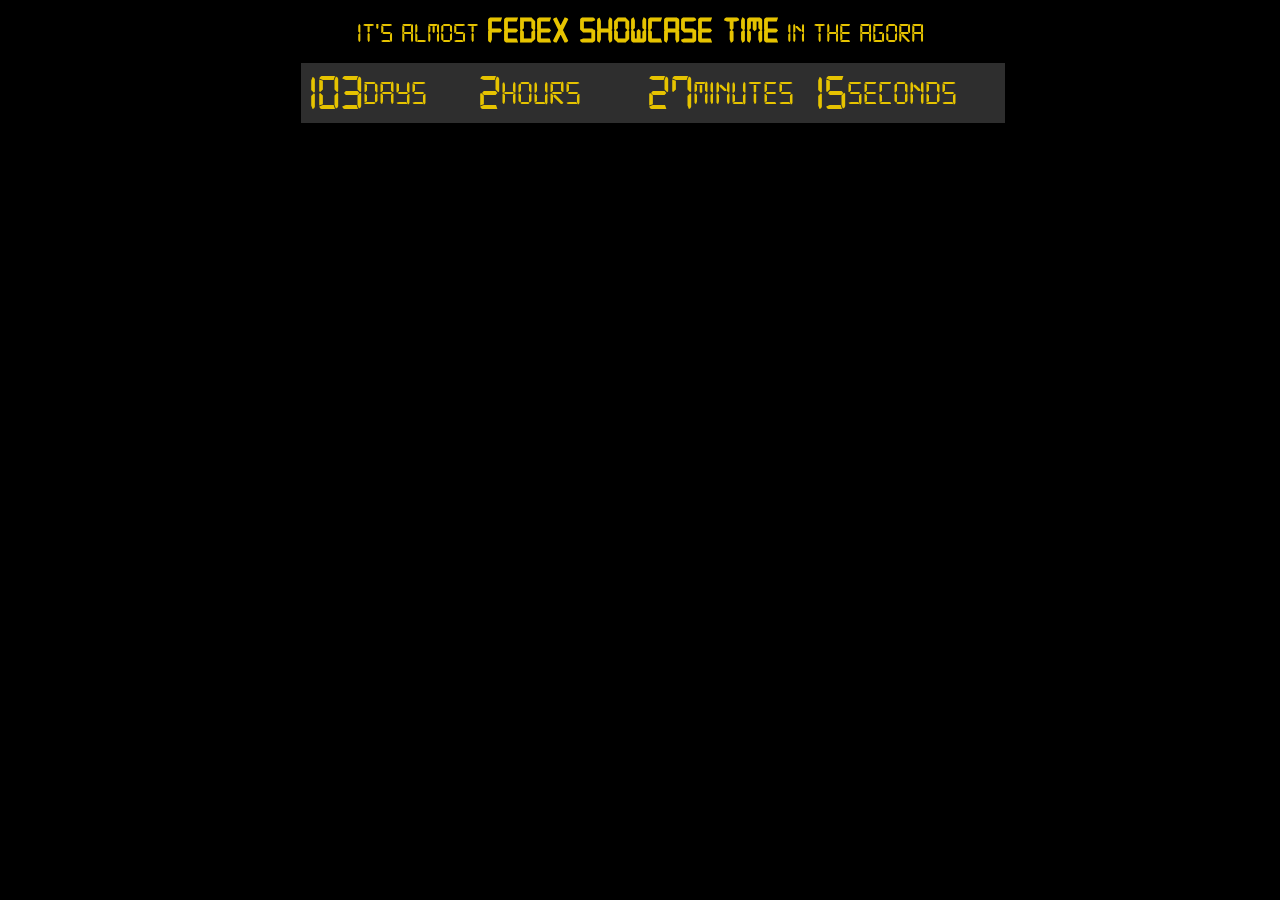
==== commit df2182b0: "FedEx II" ====
--- a/index.html
+++ b/index.html
@@ -7,61 +7,60 @@
     <head>
         <meta charset="UTF-8" />
         <meta http-equiv="X-UA-Compatible" content="IE=edge,chrome=1"> 
-        <title>Aviva Fedex Ireland</title>
-        <meta name="viewport" content="width=device-width, initial-scale=1.0">         
-        <meta name="keywords" content="css3, css-only, fullscreen, background, slideshow, images, content" />
-        <meta name="author" content="Codrops" />
-		<link rel="shortcut icon" type="image/x-icon" href="images/favicon.ico">
+        <title>AVIVA Ireland FedEx II</title>
+        <meta name="viewport" content="width=device-width, initial-scale=1.0"> 
+        <meta name="description" content="Slide show for AVIVA Ireland FedEx II" />
+        <meta name="keywords" content="aviva, Aviva Ireland, FedEx" />     
+        <link rel="shortcut icon" href="css/favicon.ico"> 
         <link rel="stylesheet" type="text/css" href="css/demo.css" />
-        <link rel="stylesheet" type="text/css" href="css/style3.css" />
+        <link rel="stylesheet" type="text/css" href="css/style.css" />
 		<script type="text/javascript" src="js/modernizr.custom.86080.js"></script>
-		<script src="http://ajax.googleapis.com/ajax/libs/jquery/1.11.0/jquery.min.js"></script>
+		<script src="http://code.jquery.com/jquery-1.11.3.min.js"></script>
 		<script src="js/jquery.plugin.js"></script>
 		<script src="js/jquery.countdown.js"></script>
 		<link rel="stylesheet" type="text/css" href="js/jquery.countdown.css"></link>
 		<script>
-$(function () {
-	var austDay = new Date();
-	austDay = new Date(austDay.getFullYear()-1 + 1, 4, 8, 13, 30, 0, 0, 0);
-	$('#defaultCountdown').countdown({until: austDay});
-	$('#year').text(austDay.getFullYear());
-	$('#month').text(austDay.getMonth());
-	var d = new Date();
-var month = new Array();
-month[0] = "January";
-month[1] = "February";
-month[2] = "March";
-month[3] = "April";
-month[4] = "May";
-month[5] = "June";
-month[6] = "July";
-month[7] = "August";
-month[8] = "September";
-month[9] = "October";
-month[10] = "November";
-month[11] = "December";
-var n = month[austDay.getMonth()];
-$('#month').text(n);
-});
-</SCRIPT>
+			$(function () {
+				var austDay = new Date();
+				austDay = new Date(austDay.getFullYear()-1 + 1, 10, 6, 13, 0, 0, 0, 0);
+				$('#defaultCountdown').countdown({until: austDay});
+				$('#year').text(austDay.getFullYear());
+				$('#month').text(austDay.getMonth());
+				var d = new Date();
+				var month = new Array();
+				month[0] = "January";
+				month[1] = "February";
+				month[2] = "March";
+				month[3] = "April";
+				month[4] = "May";
+				month[5] = "June";
+				month[6] = "July";
+				month[7] = "August";
+				month[8] = "September";
+				month[9] = "October";
+				month[10] = "November";
+				month[11] = "December";
+				var n = month[austDay.getMonth()];
+				$('#month').text(n);
+			});
+			</script>
     </head>
     <body id="page">
-        <ul class="cb-slideshow">
-            <li><span>Image 01</span><div><h3>First ever hackathon</h3></div></li>
-            <li><span>Image 02</span><div><h3>24 Hours</h3></div></li>
-            <li><span>Image 03</span><div><h3>6 Teams</h3></div></li>
-			<li><span>Image 04</span><div><h3>1 Winner</h3></div></li> 
-            <li><span>Image 05</span><div><h3>Join US</h3></div></li>      
-			<li><span>Image 06</span><div><h3>let's Collaborate</h3></div></li>         
-        </ul>
-        <div class="container">
-            <!-- Codrops top bar -->
+		<div class="container">          
            <div class="codrops-top">               
-               <h4>It’s almost <strong>Fedex Showcase Time</strong> in the conference room</h4>
-				<span id="logo"> </span>
-				<div id="defaultCountdown"></div>
-                <span id="fedexLogo"></span>
+               <h2>It’s almost <span class="big"><strong>Fedex Showcase Time</strong></span> in the AGORA</h2>
+				<div id="defaultCountdown"></div>             
             </div>
         </div>
+        <ul class="cb-slideshow">
+			<li><div><h1><BR/>FEDEX II</BR></h1></div></li>
+            <li><div><h3><BR/>24 hrs</BR></h3></div></li>
+            <li><div><BR/><h3>COLLABORATE <BR/> AND <BR/> INNOVATE</h3></div></li>
+            <li><div><h3>&nbsp;1.&nbsp;&nbsp;CLAIMS FIELD APP <BR/>2.&nbsp;&nbsp;DATA ANALYTICS <BR/>3.&nbsp;&nbsp;FOUR SHEETS <BR/>4.&nbsp;&nbsp;DIGITAL EXCHANGE <BR/>5.&nbsp;&nbsp;ONLINE LETTER OF AUTHORITY </h3></div></li>
+            <li><div><h3><BR/>ONE WINNER</h3></div></li>
+            <li><div><h3><span class="medium">KICK OFF THURSDAY<BR/>5TH November</span><BR/>FEDEX EXPO AREA <BR/><span class="small">GROUND FLOOR COFFEE DOCK</</span></h3></div></li>
+            <li><div><h3><span class="medium">SHOWCASE<BR/> FRIDAY, 6TH November 1 pm</span><BR/> AGORA</h3></div></li>			
+        </ul>
+        
     </body>
 </html>--- a/css/demo.css
+++ b/css/demo.css
@@ -1,10 +1,9 @@
 @font-face {
-    font-family: 'BebasNeueRegular';
-    src: url('fonts/BebasNeue-webfont.eot');
-    src: url('fonts/BebasNeue-webfont.eot?#iefix') format('embedded-opentype'),
-         url('fonts/BebasNeue-webfont.woff') format('woff'),
-         url('fonts/BebasNeue-webfont.ttf') format('truetype'),
-         url('fonts/BebasNeue-webfont.svg#BebasNeueRegular') format('svg');
+    font-family: 'digital-7';
+    src: url('fonts/digital-7.eot');
+    src: url('fonts/digital-7.eot?#iefix') format('embedded-opentype'),
+         url('fonts/digital-7.woff') format('woff'),
+         url('fonts/digital-7.ttf') format('truetype');         
     font-weight: normal;
     font-style: normal;
 }
@@ -44,6 +43,12 @@
 	font-size:100%;
 	font-weight:normal;
 }
+.codrops-top h2 {
+	font-size: 125%;
+}
+.codrops-top .big {
+	font-size: 130%;
+}
 q:before,q:after {
 	content:'';
 }
@@ -51,7 +56,7 @@
 }
 /* General Demo Style */
 body{
-	font-family: omnes-pro, Helvetica, Helvetica Neue, Arial, sans-serif;
+	font-family: digital-7, Helvetica, Helvetica Neue, Arial, sans-serif;
 	background: #000;
 	font-weight: 400;
 	font-size: 15px;
@@ -82,7 +87,7 @@
     text-align: left;
 }
 .container > header h1{
-	font-family: 'BebasNeueRegular', 'Arial Narrow', Arial, sans-serif;
+	font-family: 'digital-7', 'Arial Narrow', Arial, sans-serif;
 	font-size: 35px;
 	line-height: 35px;
 	position: relative;
@@ -102,22 +107,18 @@
 }
 /* Header Style */
 .codrops-top{
-	font-family:"Seoge Print", Arial, sans-serif;
+	font-family:"digital-7", Arial, sans-serif;
 	height:125px;
 	line-height: 60px;
 	font-size: 1.5em;
 	width: 100%;
-	background-color:#FFD900 ;
-	background-image: url(../images/beam.png);
 	background-repeat:no-repeat;
 	background-size:auto 100%;
 	opacity: 0.9;
 	text-transform: uppercase;
 	z-index: 9999;
 	position: relative;
-	-moz-box-shadow: 1px 0px 2px #000;
-	-webkit-box-shadow: 1px 0px 2px #000;
-	box-shadow: 1px 0px 2px #000;
+	COLOR:#FFD900;
 }
 .codrops-top padding{
 	
@@ -140,7 +141,7 @@
     display: inline-block;
 	border: 1px solid #6d0019;
 	padding: 4px 10px 3px;
-	font-size: 13px;
+	/*font-size: 13px;*/ font-size:15px;
 	line-height: 18px;
 	margin: 2px 3px;
 	font-weight: 800;
--- a/css/style.css
+++ b/css/style.css
@@ -0,0 +1,199 @@
+.cb-slideshow,
+.cb-slideshow:after {
+    position: fixed;
+    width: 100%;
+    height: 100%;
+    top: 0px;
+    left: 0px;
+    z-index: 0;
+}
+.cb-slideshow:after {
+    content: '';
+}
+
+.cb-slideshow li div {
+    z-index: 1000;
+    position: absolute;
+	top: 40px;
+    left: 0px;
+    width: 100%;
+    text-align: center;
+    opacity: 0;
+    -webkit-animation: titleAnimation 70s vertical infinite 0s;
+    -moz-animation: titleAnimation 70s linear infinite 0s;
+    -o-animation: titleAnimation 70s linear infinite 0s;
+    -ms-animation: titleAnimation 70s linear infinite 0s;
+    animation: titleAnimation 70s linear infinite 0s;
+}
+.cb-slideshow li div h3 {
+    font-family: 'digital-7', 'Arial Narrow', Arial, sans-serif;
+    font-size: 100px;
+    padding: 125px 50PX 0 10PX; 
+    color: #FFD900;
+}
+.cb-slideshow li div h1 {
+    font-family: 'digital-7', 'Arial Narrow', Arial, sans-serif;
+    font-size: 200px;
+    padding: 125px 50PX 0 10PX; 
+    color: #FFD900;
+}
+.cb-slideshow li:nth-child(4) div h3{font-size:70px; text-align:left;  padding: 125px 100PX 0 250PX;}
+.cb-slideshow li:nth-child(2) span{background-color:black;}
+
+.cb-slideshow li:nth-child(2) div {
+    -webkit-animation-delay: 10s;
+    -moz-animation-delay: 10s;
+    -o-animation-delay: 10s;
+    -ms-animation-delay: 10s;
+    animation-delay: 10s;
+}
+.cb-slideshow li:nth-child(3) div {
+
+    -webkit-animation-delay: 20s;
+    -moz-animation-delay: 20s;
+    -o-animation-delay: 20s;
+    -ms-animation-delay: 20s;
+    animation-delay: 20s;
+}
+.cb-slideshow li:nth-child(4) div {
+    -webkit-animation-delay: 30s;
+    -moz-animation-delay: 30s;
+    -o-animation-delay: 30s;
+    -ms-animation-delay: 30s;
+    animation-delay: 30s;
+}
+.cb-slideshow li:nth-child(5) div {
+    -webkit-animation-delay: 40s;
+    -moz-animation-delay: 40s;
+    -o-animation-delay: 40s;
+    -ms-animation-delay: 40s;
+    animation-delay: 40s;
+}
+.cb-slideshow li:nth-child(6) div {
+    -webkit-animation-delay: 50s;
+    -moz-animation-delay: 50s;
+    -o-animation-delay: 50s;
+    -ms-animation-delay: 50s;
+    animation-delay: 50s;
+}
+.cb-slideshow li:nth-child(7) div {
+    -webkit-animation-delay: 60s;
+    -moz-animation-delay: 60s;
+    -o-animation-delay: 60s;
+    -ms-animation-delay: 60s;
+    animation-delay: 60s;
+}
+@-webkit-keyframes titleAnimation { 
+	0% {
+	    opacity: 0;
+	    -webkit-transform: translateY(-300%);
+	}
+	8% {
+	    opacity: 1;
+	    -webkit-transform: translateY(0%);
+	}
+	17% {
+	    opacity: 1;
+	    -webkit-transform: translateY(0%);
+	}
+	19% {
+	    opacity: 0;
+	    -webkit-transform: translateY(100%);
+	}
+	25% { opacity: 0 }
+	100% { opacity: 0 }
+}
+@-moz-keyframes titleAnimation { 
+	0% {
+	    opacity: 0;
+	    -moz-transform: translateY(-300%);
+	}
+	8% {
+	    opacity: 1;
+	    -moz-transform: translateY(0%);
+	}
+	17% {
+	    opacity: 1;
+	    -moz-transform: translateY(0%);
+	}
+	19% {
+	    opacity: 0;
+	    -moz-transform: translateY(100%);
+	}
+	25% { opacity: 0 }
+	100% { opacity: 0 }
+}
+@-o-keyframes titleAnimation { 
+	0% {
+	    opacity: 0;
+	    -o-transform: translateY(-300%);
+	}
+	8% {
+	    opacity: 1;
+	    -o-transform: translateY(0%);
+	}
+	17% {
+	    opacity: 1;
+	    -o-transform: translateY(0%);
+	}
+	19% {
+	    opacity: 0;
+	    -o-transform: translateY(100%);
+	}
+	25% { opacity: 0 }
+	100% { opacity: 0 }
+}
+@-ms-keyframes titleAnimation { 
+	0% {
+	    opacity: 0;
+	    -ms-transform: translateY(-300%);
+	}
+	8% {
+	    opacity: 1;
+	    -ms-transform: translateY(0%);
+	}
+	17% {
+	    opacity: 1;
+	    -ms-transform: translateY(0%);
+	}
+	19% {
+	    opacity: 0;
+	    -ms-transform: translateY(100%);
+	}
+	25% { opacity: 0 }
+	100% { opacity: 0 }
+}
+@keyframes titleAnimation { 
+	0% {
+	    opacity: 0;
+	    transform: translateY(-300%);
+	}
+	8% {
+	    opacity: 1;
+	    transform: translateY(0%);
+	}
+	17% {
+	    opacity: 1;
+	    transform: translateY(0%);
+	}
+	19% {
+	    opacity: 0;
+	    transform: translateY(100%);
+	}
+	25% { opacity: 0 }
+	100% { opacity: 0 }
+}
+/* Show at least something when animations not supported */
+.no-cssanimations .cb-slideshow li span{
+	opacity: 1;
+}
+@media screen and (max-width: 1140px) { 
+	.cb-slideshow li div h3 { font-size: 100px }
+}
+@media screen and (max-width: 600px) { 
+	.cb-slideshow li div h3 { font-size: 50px }
+}
+
+
+.medium{font-size:70px;}
+.small{font-size:50px;}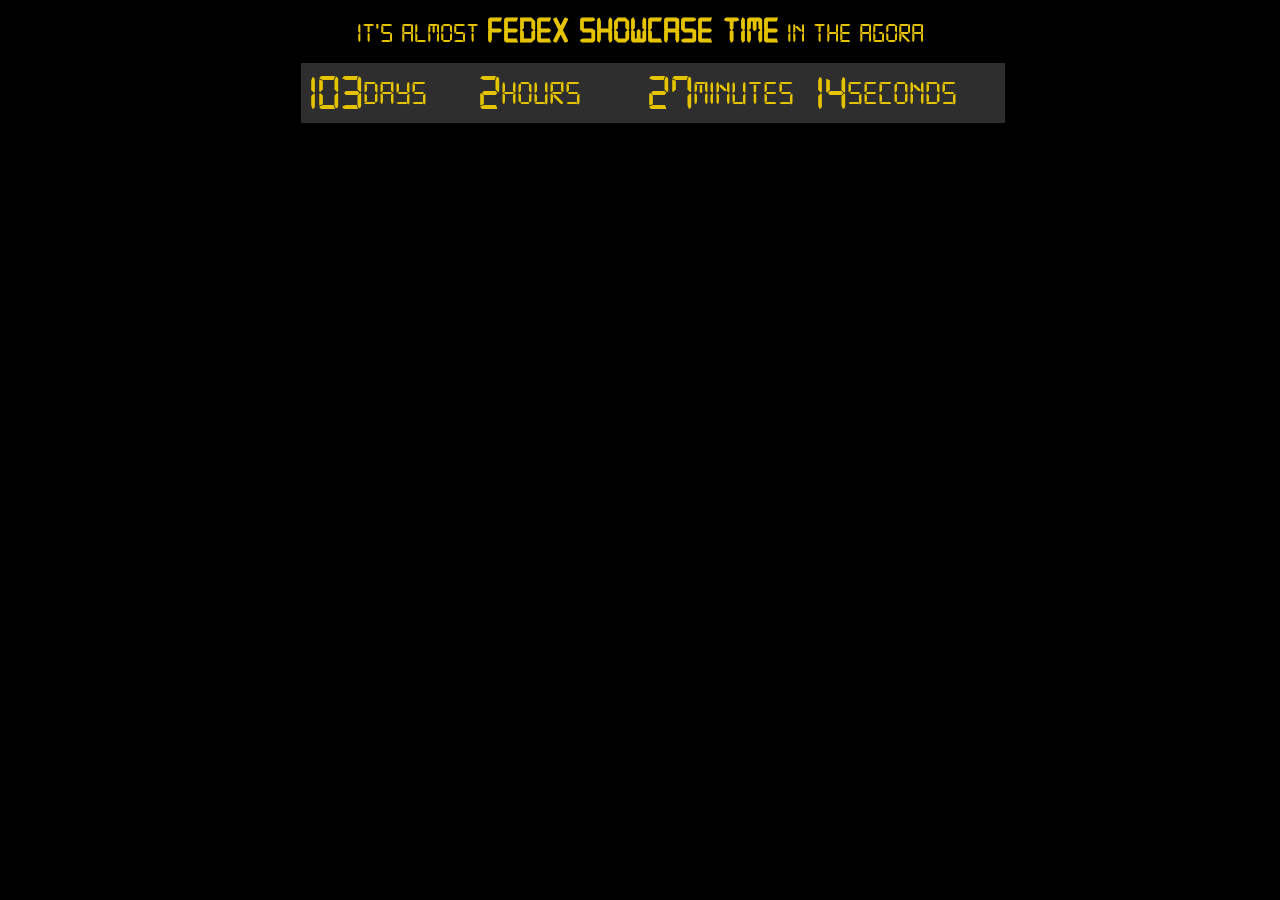
==== commit 1db49729: "Changes" ====
--- a/index.html
+++ b/index.html
@@ -13,7 +13,7 @@
         <meta name="keywords" content="aviva, Aviva Ireland, FedEx" />     
         <link rel="shortcut icon" href="css/favicon.ico"> 
         <link rel="stylesheet" type="text/css" href="css/demo.css" />
-        <link rel="stylesheet" type="text/css" href="css/style.css" />
+        <link rel="stylesheet" type="text/css" href="css/style3.css" />
 		<script type="text/javascript" src="js/modernizr.custom.86080.js"></script>
 		<script src="http://code.jquery.com/jquery-1.11.3.min.js"></script>
 		<script src="js/jquery.plugin.js"></script>
@@ -46,13 +46,7 @@
 			</script>
     </head>
     <body id="page">
-		<div class="container">          
-           <div class="codrops-top">               
-               <h2>It’s almost <span class="big"><strong>Fedex Showcase Time</strong></span> in the AGORA</h2>
-				<div id="defaultCountdown"></div>             
-            </div>
-        </div>
-        <ul class="cb-slideshow">
+		<ul class="cb-slideshow">
 			<li><div><h1><BR/>FEDEX II</BR></h1></div></li>
             <li><div><h3><BR/>24 hrs</BR></h3></div></li>
             <li><div><BR/><h3>COLLABORATE <BR/> AND <BR/> INNOVATE</h3></div></li>
@@ -61,6 +55,11 @@
             <li><div><h3><span class="medium">KICK OFF THURSDAY<BR/>5TH November</span><BR/>FEDEX EXPO AREA <BR/><span class="small">GROUND FLOOR COFFEE DOCK</</span></h3></div></li>
             <li><div><h3><span class="medium">SHOWCASE<BR/> FRIDAY, 6TH November 1 pm</span><BR/> AGORA</h3></div></li>			
         </ul>
-        
+		<div class="container">          
+           <div class="codrops-top">               
+               <h2>It’s almost <span class="big"><strong>Fedex Showcase Time</strong></span> in the AGORA</h2>
+				<div id="defaultCountdown"></div>             
+            </div>
+        </div>        
     </body>
 </html>--- a/css/style3.css
+++ b/css/style3.css
@@ -0,0 +1,354 @@
+.cb-slideshow,
+.cb-slideshow:after {
+    position: fixed;
+    width: 100%;
+    height: 100%;
+    top: 0px;
+    left: 0px;
+    z-index: 0;
+}
+.cb-slideshow li span {
+    width: 100%;
+    height: 100%;
+    position: absolute;
+    top: 0px;
+    left: 0px;
+    background-size: cover;
+    background-position: 50% 50%;
+    background-repeat: none;
+    opacity: 0;
+    z-index: 0;
+	-webkit-backface-visibility: hidden;
+    -webkit-animation: imageAnimation 36s linear infinite 0s;
+    -moz-animation: imageAnimation 36s linear infinite 0s;
+    -o-animation: imageAnimation 36s linear infinite 0s;
+    -ms-animation: imageAnimation 36s linear infinite 0s;
+    animation: imageAnimation 36s linear infinite 0s;
+}
+.cb-slideshow li div {
+    z-index: 1000;
+    position: absolute;
+    bottom: 30px;
+    left: 0px;
+    width: 100%;
+    text-align: center;
+    opacity: 0;
+    -webkit-animation: titleAnimation 36s linear infinite 0s;
+    -moz-animation: titleAnimation 36s linear infinite 0s;
+    -o-animation: titleAnimation 36s linear infinite 0s;
+    -ms-animation: titleAnimation 36s linear infinite 0s;
+    animation: titleAnimation 36s linear infinite 0s;
+}
+.cb-slideshow li div h3 {
+    font-family: 'BebasNeueRegular', 'Arial Narrow', Arial, sans-serif;
+    font-size: 160px;
+    padding: 0 30px;
+    line-height: 120px;
+    color: rgba(0,23,47,1);
+}
+.cb-slideshow li:nth-child(1) span { background-image: url(../images/1.png) }
+.cb-slideshow li:nth-child(2) span {
+    background-image: url(../images/2.png);
+    -webkit-animation-delay: 6s;
+    -moz-animation-delay: 6s;
+    -o-animation-delay: 6s;
+    -ms-animation-delay: 6s;
+    animation-delay: 6s;
+}
+.cb-slideshow li:nth-child(3) span {
+    background-image: url(../images/3.png);
+    -webkit-animation-delay: 12s;
+    -moz-animation-delay: 12s;
+    -o-animation-delay: 12s;
+    -ms-animation-delay: 12s;
+    animation-delay: 12s;
+}
+.cb-slideshow li:nth-child(4) span {
+    background-image: url(../images/4.png);
+    -webkit-animation-delay: 18s;
+    -moz-animation-delay: 18s;
+    -o-animation-delay: 18s;
+    -ms-animation-delay: 18s;
+    animation-delay: 18s;
+}
+.cb-slideshow li:nth-child(5) span {
+    background-image: url(../images/5.png);
+    -webkit-animation-delay: 24s;
+    -moz-animation-delay: 24s;
+    -o-animation-delay: 24s;
+    -ms-animation-delay: 24s;
+    animation-delay: 24s;
+}
+.cb-slideshow li:nth-child(6) span {
+    background-image: url(../images/6.png);
+    -webkit-animation-delay: 30s;
+    -moz-animation-delay: 30s;
+    -o-animation-delay: 30s;
+    -ms-animation-delay: 30s;
+    animation-delay: 30s;
+}
+.cb-slideshow li:nth-child(2) div {
+    -webkit-animation-delay: 6s;
+    -moz-animation-delay: 6s;
+    -o-animation-delay: 6s;
+    -ms-animation-delay: 6s;
+    animation-delay: 6s;
+}
+.cb-slideshow li:nth-child(3) div {
+    -webkit-animation-delay: 12s;
+    -moz-animation-delay: 12s;
+    -o-animation-delay: 12s;
+    -ms-animation-delay: 12s;
+    animation-delay: 12s;
+}
+.cb-slideshow li:nth-child(4) div {
+    -webkit-animation-delay: 18s;
+    -moz-animation-delay: 18s;
+    -o-animation-delay: 18s;
+    -ms-animation-delay: 18s;
+    animation-delay: 18s;
+}
+.cb-slideshow li:nth-child(5) div {
+    -webkit-animation-delay: 24s;
+    -moz-animation-delay: 24s;
+    -o-animation-delay: 24s;
+    -ms-animation-delay: 24s;
+    animation-delay: 24s;
+}
+.cb-slideshow li:nth-child(6) div {
+    -webkit-animation-delay: 30s;
+    -moz-animation-delay: 30s;
+    -o-animation-delay: 30s;
+    -ms-animation-delay: 30s;
+    animation-delay: 30s;
+}
+
+@-webkit-keyframes imageAnimation { 
+	0% {
+	    opacity: 0;
+	    -webkit-animation-timing-function: ease-in;
+	}
+	8% {
+	    opacity: 1;
+	    -webkit-transform: scale(1.05);
+	    -webkit-animation-timing-function: ease-out;
+	}
+	17% {
+	    opacity: 1;
+	    -webkit-transform: scale(1.1);
+	}
+	22% {
+		opacity: 0;
+		-webkit-transform: scale(1.1) translateY(-20%);
+	}
+	25% {
+	    opacity: 0;
+	    -webkit-transform: scale(1.1) translateY(-100%);
+	}
+	100% { opacity: 0 }
+}
+@-moz-keyframes imageAnimation { 
+	0% {
+	    opacity: 0;
+	    -moz-animation-timing-function: ease-in;
+	}
+	8% {
+	    opacity: 1;
+	    -moz-transform: scale(1.05);
+	    -moz-animation-timing-function: ease-out;
+	}
+	17% {
+	    opacity: 1;
+	    -moz-transform: scale(1.1);
+	}
+	22% {
+		opacity: 0;
+		-webkit-transform: scale(1.1) translateY(-20%);
+	}
+	25% {
+	    opacity: 0;
+	    -moz-transform: scale(1.1) translateY(-100%);
+	}
+	100% { opacity: 0 }
+}
+@-o-keyframes imageAnimation { 
+	0% {
+	    opacity: 0;
+	    -o-animation-timing-function: ease-in;
+	}
+	8% {
+	    opacity: 1;
+	    -o-transform: scale(1.05);
+	    -o-animation-timing-function: ease-out;
+	}
+	17% {
+	    opacity: 1;
+	    -o-transform: scale(1.1);
+	}
+	22% {
+		opacity: 0;
+		-webkit-transform: scale(1.1) translateY(-20%);
+	}
+	25% {
+	    opacity: 0;
+	    -o-transform: scale(1.1) translateY(-100%);
+	}
+	100% { opacity: 0 }
+}
+@-ms-keyframes imageAnimation { 
+	0% {
+	    opacity: 0;
+	    -ms-animation-timing-function: ease-in;
+	}
+	8% {
+	    opacity: 1;
+	    -ms-transform: scale(1.05);
+	    -ms-animation-timing-function: ease-out;
+	}
+	17% {
+	    opacity: 1;
+	    -ms-transform: scale(1.1);
+	}
+	22% {
+		opacity: 0;
+		-webkit-transform: scale(1.1) translateY(-20%);
+	}
+	25% {
+	    opacity: 0;
+	    -ms-transform: scale(1.1) translateY(-100%);
+	}
+	100% { opacity: 0 }
+}
+@keyframes imageAnimation { 
+	0% {
+	    opacity: 0;
+	    animation-timing-function: ease-in;
+	}
+	8% {
+	    opacity: 1;
+	    transform: scale(1.05);
+	    animation-timing-function: ease-out;
+	}
+	17% {
+	    opacity: 1;
+	    transform: scale(1.1);
+	}
+	22% {
+		opacity: 0;
+		-webkit-transform: scale(1.1) translateY(-20%);
+	}
+	25% {
+	    opacity: 0;
+	    -transform: scale(1.1) translateY(-100%);
+	}
+	100% { opacity: 0 }
+}
+@-webkit-keyframes titleAnimation { 
+	0% {
+	    opacity: 0;
+	    -webkit-transform: translateY(-300%);
+	}
+	8% {
+	    opacity: 1;
+	    -webkit-transform: translateY(0%);
+	}
+	17% {
+	    opacity: 1;
+	    -webkit-transform: translateY(0%);
+	}
+	19% {
+	    opacity: 0;
+	    -webkit-transform: translateY(100%);
+	}
+	25% { opacity: 0 }
+	100% { opacity: 0 }
+}
+@-moz-keyframes titleAnimation { 
+	0% {
+	    opacity: 0;
+	    -moz-transform: translateY(-300%);
+	}
+	8% {
+	    opacity: 1;
+	    -moz-transform: translateY(0%);
+	}
+	17% {
+	    opacity: 1;
+	    -moz-transform: translateY(0%);
+	}
+	19% {
+	    opacity: 0;
+	    -moz-transform: translateY(100%);
+	}
+	25% { opacity: 0 }
+	100% { opacity: 0 }
+}
+@-o-keyframes titleAnimation { 
+	0% {
+	    opacity: 0;
+	    -o-transform: translateY(-300%);
+	}
+	8% {
+	    opacity: 1;
+	    -o-transform: translateY(0%);
+	}
+	17% {
+	    opacity: 1;
+	    -o-transform: translateY(0%);
+	}
+	19% {
+	    opacity: 0;
+	    -o-transform: translateY(100%);
+	}
+	25% { opacity: 0 }
+	100% { opacity: 0 }
+}
+@-ms-keyframes titleAnimation { 
+	0% {
+	    opacity: 0;
+	    -ms-transform: translateY(-300%);
+	}
+	8% {
+	    opacity: 1;
+	    -ms-transform: translateY(0%);
+	}
+	17% {
+	    opacity: 1;
+	    -ms-transform: translateY(0%);
+	}
+	19% {
+	    opacity: 0;
+	    -ms-transform: translateY(100%);
+	}
+	25% { opacity: 0 }
+	100% { opacity: 0 }
+}
+@keyframes titleAnimation { 
+	0% {
+	    opacity: 0;
+	    transform: translateY(-300%);
+	}
+	8% {
+	    opacity: 1;
+	    transform: translateY(0%);
+	}
+	17% {
+	    opacity: 1;
+	    transform: translateY(0%);
+	}
+	19% {
+	    opacity: 0;
+	    transform: translateY(100%);
+	}
+	25% { opacity: 0 }
+	100% { opacity: 0 }
+}/* Show at least something when animations not supported */
+.no-cssanimations .cb-slideshow li span{
+	opacity: 1;
+}
+@media screen and (max-width: 1140px) { 
+	.cb-slideshow li div h3 { font-size: 100px }
+}
+@media screen and (max-width: 600px) { 
+	.cb-slideshow li div h3 { font-size: 50px }
+}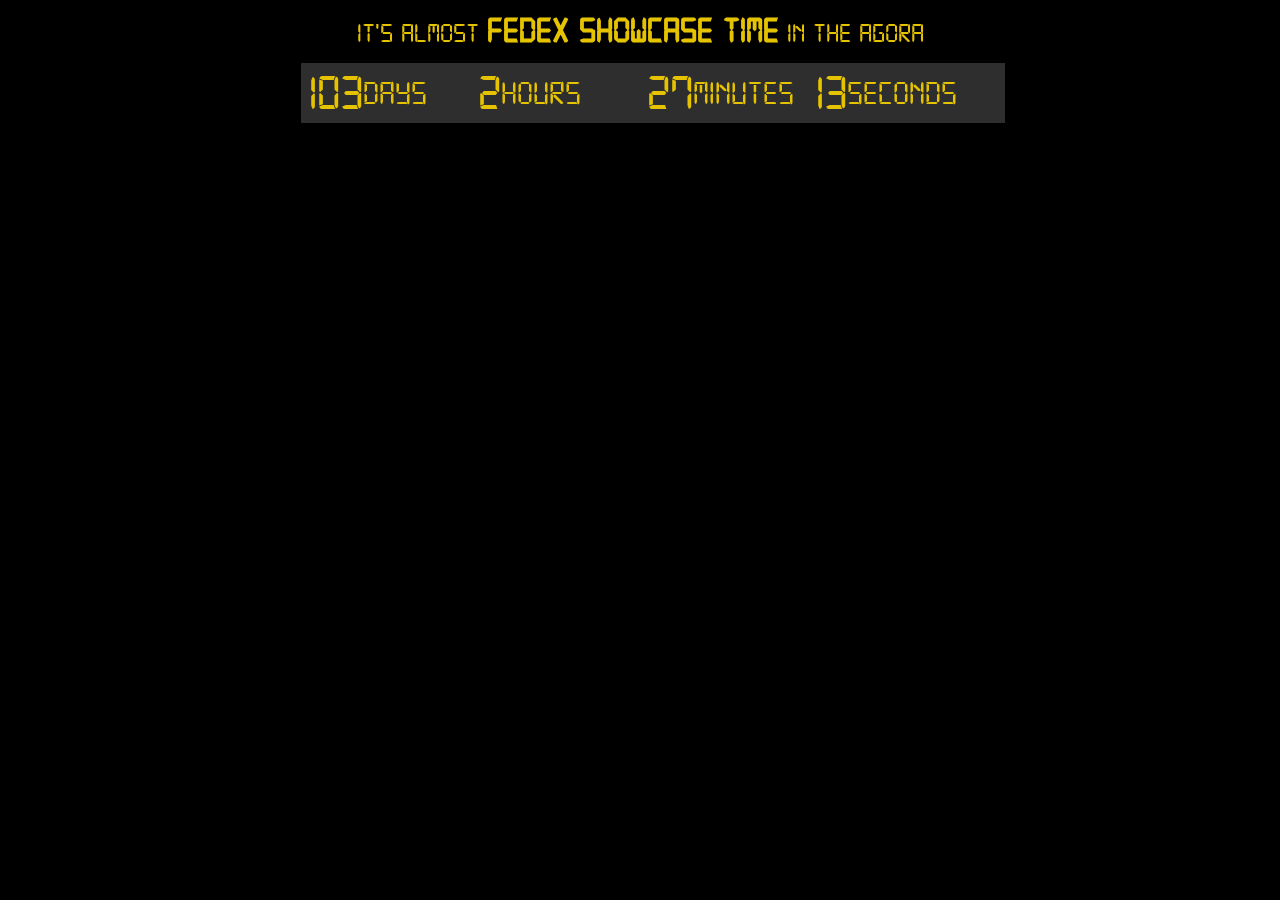
==== commit 5760e045: "FedEx II" ====
--- a/index.html
+++ b/index.html
@@ -13,7 +13,7 @@
         <meta name="keywords" content="aviva, Aviva Ireland, FedEx" />     
         <link rel="shortcut icon" href="css/favicon.ico"> 
         <link rel="stylesheet" type="text/css" href="css/demo.css" />
-        <link rel="stylesheet" type="text/css" href="css/style3.css" />
+        <link rel="stylesheet" type="text/css" href="css/style.css" />
 		<script type="text/javascript" src="js/modernizr.custom.86080.js"></script>
 		<script src="http://code.jquery.com/jquery-1.11.3.min.js"></script>
 		<script src="js/jquery.plugin.js"></script>
--- a/css/style.css
+++ b/css/style.css
@@ -0,0 +1,196 @@
+.cb-slideshow,
+.cb-slideshow:after {
+    position: fixed;
+    width: 100%;
+    height: 100%;
+    top: 0px;
+    left: 0px;
+    z-index: 0;
+}
+
+.cb-slideshow li div {
+    z-index: 1000;
+    position: absolute;
+	top: 40px;
+    left: 0px;
+    width: 100%;
+    text-align: center;
+    opacity: 0;
+    -webkit-animation: titleAnimation 70s linear infinite 0s;
+    -moz-animation: titleAnimation 70s linear infinite 0s;
+    -o-animation: titleAnimation 70s linear infinite 0s;
+    -ms-animation: titleAnimation 70s linear infinite 0s;
+    animation: titleAnimation 70s linear infinite 0s;
+}
+.cb-slideshow li div h3 {
+    font-family: 'digital-7', 'Arial Narrow', Arial, sans-serif;
+    font-size: 100px;
+    padding: 125px 50PX 0 10PX; 
+    color: #FFD900;
+}
+.cb-slideshow li div h1 {
+    font-family: 'digital-7', 'Arial Narrow', Arial, sans-serif;
+    font-size: 200px;
+    padding: 125px 50PX 0 10PX; 
+    color: #FFD900;
+}
+.cb-slideshow li:nth-child(4) div h3{font-size:70px; text-align:left;  padding: 125px 100PX 0 250PX;}
+.cb-slideshow li:nth-child(2) span{background-color:black;}
+
+.cb-slideshow li:nth-child(2) div {
+    -webkit-animation-delay: 10s;
+    -moz-animation-delay: 10s;
+    -o-animation-delay: 10s;
+    -ms-animation-delay: 10s;
+    animation-delay: 10s;
+}
+.cb-slideshow li:nth-child(3) div {
+
+    -webkit-animation-delay: 20s;
+    -moz-animation-delay: 20s;
+    -o-animation-delay: 20s;
+    -ms-animation-delay: 20s;
+    animation-delay: 20s;
+}
+.cb-slideshow li:nth-child(4) div {
+    -webkit-animation-delay: 30s;
+    -moz-animation-delay: 30s;
+    -o-animation-delay: 30s;
+    -ms-animation-delay: 30s;
+    animation-delay: 30s;
+}
+.cb-slideshow li:nth-child(5) div {
+    -webkit-animation-delay: 40s;
+    -moz-animation-delay: 40s;
+    -o-animation-delay: 40s;
+    -ms-animation-delay: 40s;
+    animation-delay: 40s;
+}
+.cb-slideshow li:nth-child(6) div {
+    -webkit-animation-delay: 50s;
+    -moz-animation-delay: 50s;
+    -o-animation-delay: 50s;
+    -ms-animation-delay: 50s;
+    animation-delay: 50s;
+}
+.cb-slideshow li:nth-child(7) div {
+    -webkit-animation-delay: 60s;
+    -moz-animation-delay: 60s;
+    -o-animation-delay: 60s;
+    -ms-animation-delay: 60s;
+    animation-delay: 60s;
+}
+@-webkit-keyframes titleAnimation { 
+	0% {
+	    opacity: 0;
+	    -webkit-transform: translateX(300%);
+	}
+	8% {
+	    opacity: 1;
+	    -webkit-transform: translateX(0%);
+	}
+	17% {
+	    opacity: 1;
+	    -webkit-transform: translateX(0%);
+	}
+	19% {
+	    opacity: 0;
+	    -webkit-transform: translateX(-100%);
+	}
+	25% { opacity: 0 }
+	100% { opacity: 0 }
+}
+@-moz-keyframes titleAnimation { 
+	0% {
+	    opacity: 0;
+	    -moz-transform: translateX(300%);
+	}
+	8% {
+	    opacity: 1;
+	    -moz-transform: translateX(0%);
+	}
+	17% {
+	    opacity: 1;
+	    -moz-transform: translateX(0%);
+	}
+	19% {
+	    opacity: 0;
+	    -moz-transform: translateX(-100%);
+	}
+	25% { opacity: 0 }
+	100% { opacity: 0 }
+}
+@-o-keyframes titleAnimation { 
+	0% {
+	    opacity: 0;
+	    -o-transform: translateX(300%);
+	}
+	8% {
+	    opacity: 1;
+	    -o-transform: translateX(0%);
+	}
+	17% {
+	    opacity: 1;
+	    -o-transform: translateX(0%);
+	}
+	19% {
+	    opacity: 0;
+	    -o-transform: translateX(-100%);
+	}
+	25% { opacity: 0 }
+	100% { opacity: 0 }
+}
+@-ms-keyframes titleAnimation { 
+	0% {
+	    opacity: 0;
+	    -ms-transform: translateX(300%);
+	}
+	8% {
+	    opacity: 1;
+	    -ms-transform: translateX(0%);
+	}
+	17% {
+	    opacity: 1;
+	    -ms-transform: translateX(0%);
+	}
+	19% {
+	    opacity: 0;
+	    -ms-transform: translateX(-100%);
+	}
+	25% { opacity: 0 }
+	100% { opacity: 0 }
+}
+@keyframes titleAnimation { 
+	0% {
+	    opacity: 0;
+	    transform: translateX(300%);
+	}
+	8% {
+	    opacity: 1;
+	    transform: translateX(0%);
+	}
+	17% {
+	    opacity: 1;
+	    transform: translateX(0%);
+	}
+	19% {
+	    opacity: 0;
+	    transform: translateX(-100%);
+	}
+	25% { opacity: 0 }
+	100% { opacity: 0 }
+}
+/* Show at least something when animations not supported */
+.no-cssanimations .cb-slideshow li span{
+	opacity: 1;
+}
+@media screen and (max-width: 1140px) { 
+	.cb-slideshow li div h3 { font-size: 100px }
+}
+@media screen and (max-width: 600px) { 
+	.cb-slideshow li div h3 { font-size: 50px }
+}
+
+
+.medium{font-size:70px;}
+.small{font-size:50px;}